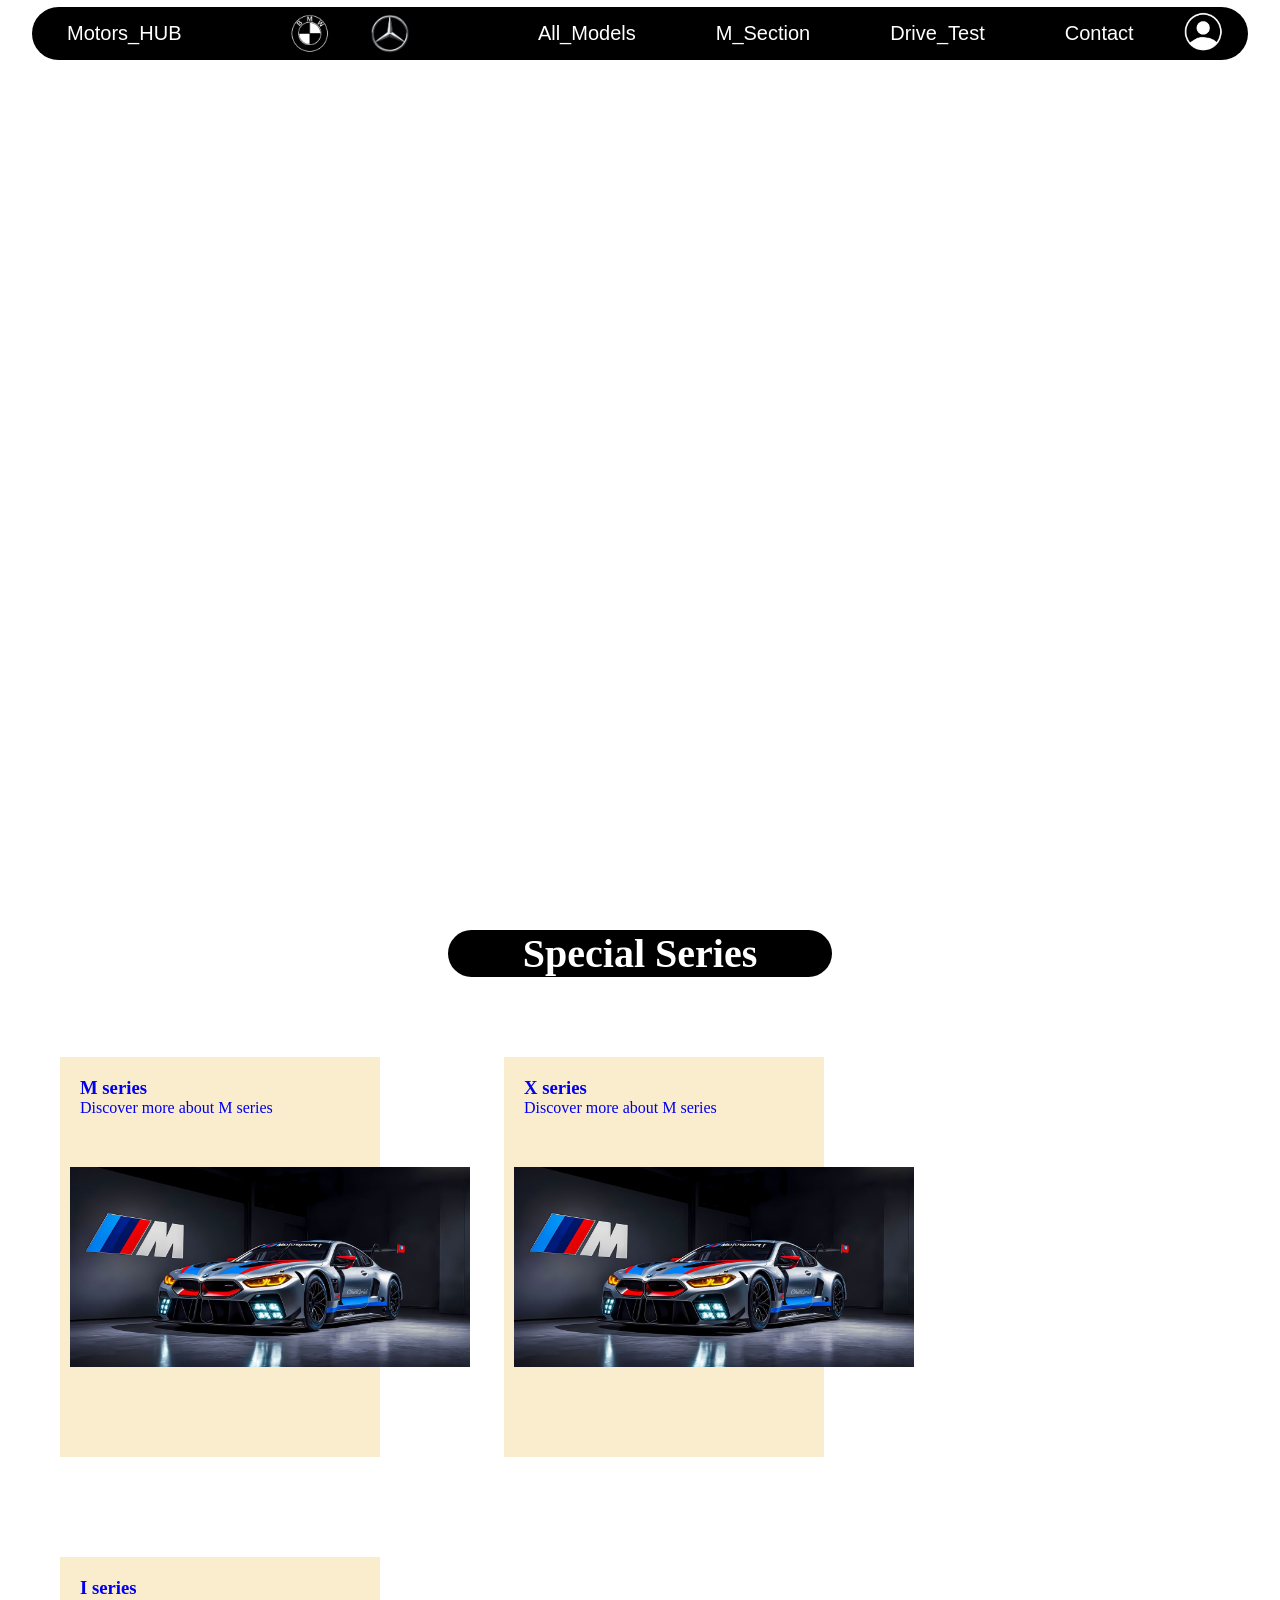
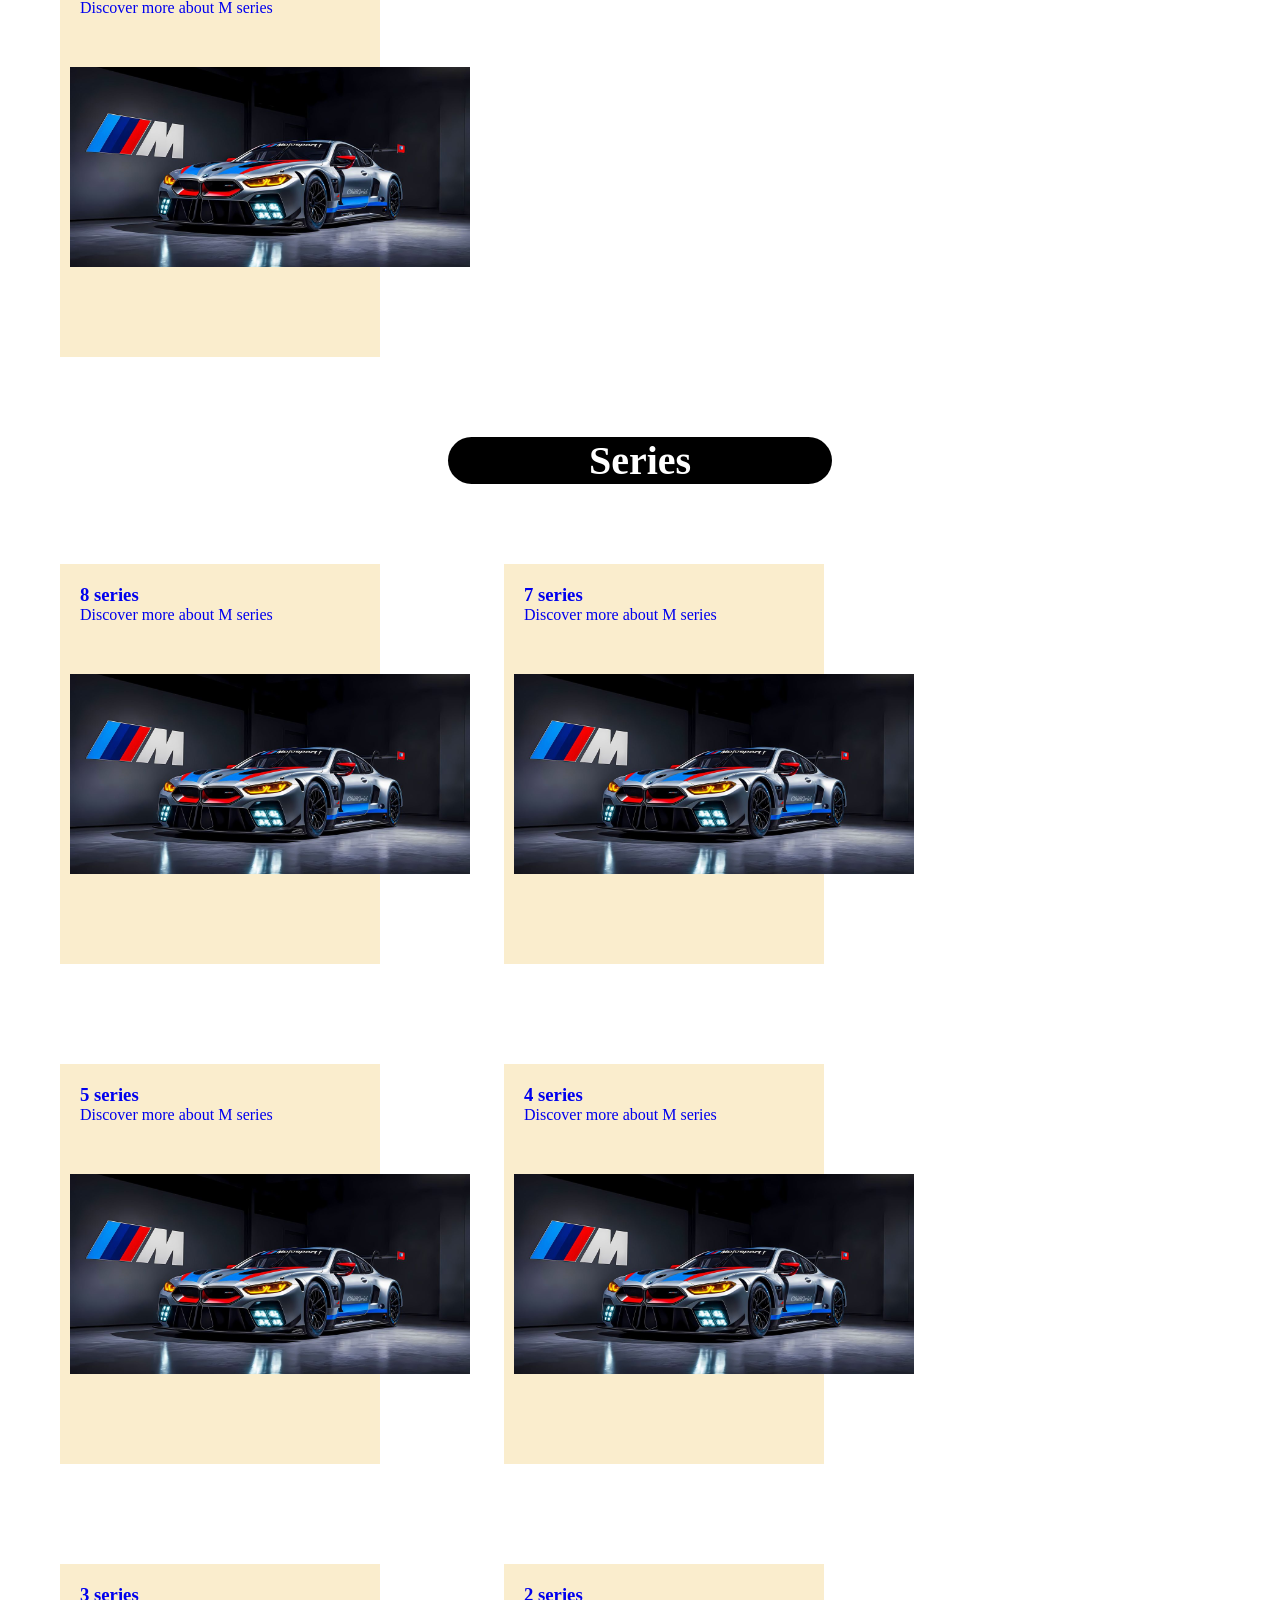
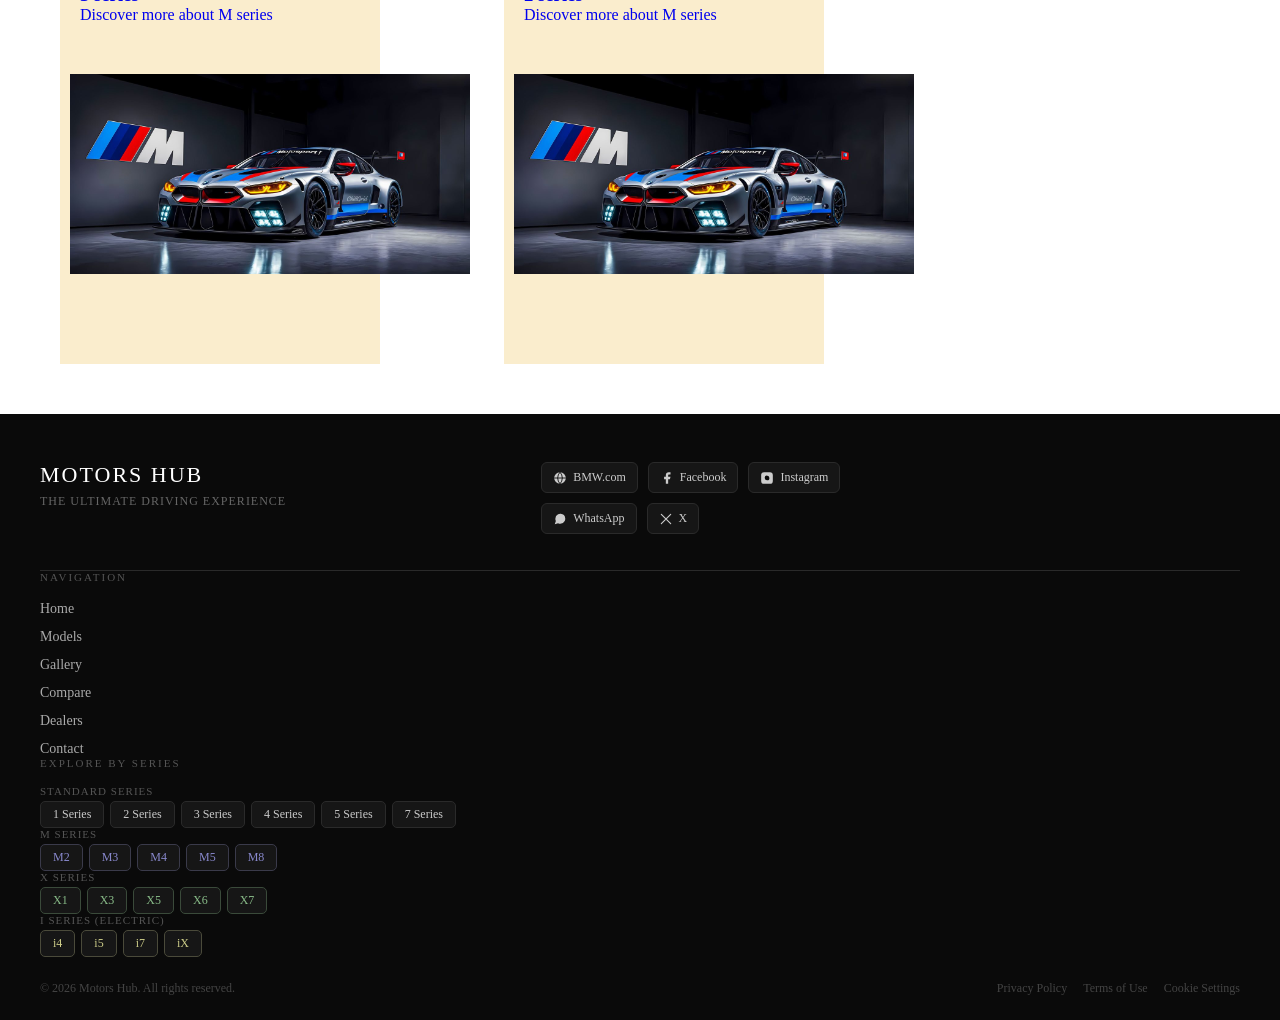
==== index.html @ d5832ed6 "Add files via upload" ====
<html>  
    <head>  
        <meta charset="UTF-8" />
        <link rel="stylesheet" href="style.css">
         <title>Home</title>
    </head>
    <body>  
        <header>
                <video autoplay muted loop class="bg-video">
                    <source src="images/header.mp4" type="video/mp4">
                </video>
            <nav>
                <a href="index_1.html">
                    <button>Motors_HUB</button>
                </a>  
                <div class="logos">                 
                    <a href="index_1.html">
                        <img src="images/logo.jpg" alt="Logo" class="logo">
                    </a>
                    <a href="index_1.html">
                        <img src="images/mlogo.jpg" alt="Logo" class="logo">
                    </a>
                </div>
                <div class="button">
                    <a href="index_1.html">
                         <button>All_Models</button>
                    </a>
                    <a href="index_1.html">
                         <button>M_Section</button>
                    </a>
                    <a href="about.html">
                        <button>Drive_Test</button>
                    </a>
                    <a href="contact.html" title="Contact">
                        <button>Contact</button>
                    </a>
                        <a href="index_1.html"  title="Login">
                        <img src="images/login.jpg" alt="Logo" class="logo">
                    </a>
                </div>
            </nav>
        </header>
        <main>
            <div class="main1">
                    <h2 class="b1">Special Series</h2>
                <style>
                    .b1 {
                    width: 30%;
                    background-color: black;
                    margin: 30px auto 30px;
                    color: white;
                    font-size: 40px;
                    border-radius: 70px;
                    text-align: center;
                    }
                </style>
                <a href="index_1.html">
                <div class="contant">
                    <h3 class="contant1-text">M series </h3>
                    <p class="contant2-text">Discover more about M series </p>
                    <img  src="images/M5.jpg" alt="M series" class="mseries">
                </div>
                </a>
                <a href="index_1.html">
                    <div class="contant">
                        <h3 >X series </h3>
                        <p class="contant2-text">Discover more about M series </p>
                        <img  src="images/M5.jpg" alt="M series" class="mseries">
                    </div>
                </a>
                <a href="index_1.html">
                    <div class="contant">
                        <h3>I series </h3>
                        <p class="contant3-text">Discover more about M series </p>
                        <img src="images/M5.jpg" alt="M series" class="mseries">
                    </div>
                </a>
            </div>
            <div class="main2">
                    <h2 class="b1">Series</h2>
                <style>
                    .b1 {
                    width: 30%;
                    background-color: black;
                    margin: 30px auto 30px;
                    color: white;
                    font-size: 40px;
                    border-radius: 70px;
                    text-align: center;
                    }
                </style>
                <a href="index_1.html">
                    <div class="contant">
                        <h3 class="contant1-text">8 series </h3>
                        <p class="contant2-text">Discover more about M series </p>
                        <img  src="images/M5.jpg" alt="M series" class="mseries">
                    </div>
                </a>
                <a href="index_1.html">
                    <div class="contant">
                        <h3 class="contant1-text">7 series </h3>
                        <p class="contant2-text">Discover more about M series </p>
                        <img  src="images/M5.jpg" alt="M series" class="mseries">
                    </div>
                </a>
                <a href="index_1.html">
                    <div class="contant">
                        <h3 class="contant1-text">5 series </h3>
                        <p class="contant2-text">Discover more about M series </p>
                        <img  src="images/M5.jpg" alt="M series" class="mseries">
                    </div>
                </a>
                <a href="index_1.html">
                    <div class="contant">
                        <h3 class="contant1-text">4 series </h3>
                        <p class="contant2-text">Discover more about M series </p>
                        <img  src="images/M5.jpg" alt="M series" class="mseries">
                    </div>
                </a>
                <a href="index_1.html">
                    <div class="contant">
                        <h3 class="contant1-text">3 series </h3>
                        <p class="contant2-text">Discover more about M series </p>
                        <img  src="images/M5.jpg" alt="M series" class="mseries">
                    </div>
                </a>
                <a href="index_1.html">
                    <div class="contant">
                        <h3 class="contant1-text">2 series </h3>
                        <p class="contant2-text">Discover more about M series </p>
                        <img  src="images/M5.jpg" alt="M series" class="mseries">
                    </div>
                </a>
            </div>
            
        </main>
        <footer>
            <div class="footer-top">
                <div>
                    <p class="brand-name">MOTORS HUB</p>
                    <p class="brand-tagline">The Ultimate Driving Experience</p>
                </div>
                <div class="social-row">
                    <a class="social-btn" href="https://bmw.com" target="_blank">
                        <svg viewBox="0 0 24 24"><circle cx="12" cy="12" r="10"/><path d="M2 12h20M12 2a15.3 15.3 0 0 1 4 10 15.3 15.3 0 0 1-4 10 15.3 15.3 0 0 1-4-10 15.3 15.3 0 0 1 4-10z" fill="none" stroke="#0a0a0a" stroke-width="1.5"/></svg>
                        BMW.com
                    </a>
                    <a class="social-btn" href="https://facebook.com" target="_blank">
                        <svg viewBox="0 0 24 24"><path d="M18 2h-3a5 5 0 0 0-5 5v3H7v4h3v8h4v-8h3l1-4h-4V7a1 1 0 0 1 1-1h3z"/></svg>
                        Facebook
                    </a>
                    <a class="social-btn" href="https://instagram.com" target="_blank">
                        <svg viewBox="0 0 24 24"><rect x="2" y="2" width="20" height="20" rx="5" ry="5"/><path d="M16 11.37A4 4 0 1 1 12.63 8 4 4 0 0 1 16 11.37z" fill="#0a0a0a"/><line x1="17.5" y1="6.5" x2="17.51" y2="6.5"/></svg>
                        Instagram
                    </a>
                    <a class="social-btn" href="https://wa.me/YOUR_NUMBER" target="_blank">
                        <svg viewBox="0 0 24 24"><path d="M21 11.5a8.38 8.38 0 0 1-.9 3.8 8.5 8.5 0 0 1-7.6 4.7 8.38 8.38 0 0 1-3.8-.9L3 21l1.9-5.7a8.38 8.38 0 0 1-.9-3.8 8.5 8.5 0 0 1 4.7-7.6 8.38 8.38 0 0 1 3.8-.9h.5a8.48 8.48 0 0 1 8 8v.5z"/></svg>
                        WhatsApp
                    </a>
                    <a class="social-btn" href="https://x.com" target="_blank">
                        <svg viewBox="0 0 24 24"><path d="M4 4l16 16M20 4 4 20" stroke="currentColor" stroke-width="2" fill="none" stroke-linecap="round"/></svg>
                        X
                    </a>
                </div>
            </div>
 
            <div>
                <p class="col-title">Navigation</p>
                <ul class="nav-links">
                    <li><a href="#">Home</a></li>
                    <li><a href="#">Models</a></li>
                    <li><a href="#">Gallery</a></li>
                    <li><a href="#">Compare</a></li>
                    <li><a href="#">Dealers</a></li>
                    <li><a href="#">Contact</a></li>
                </ul>
            </div>
 
            <div class="series-grid">
                <div>
                    <p class="col-title">Explore by series</p>
                    <p class="series-label">Standard series</p>
                    <div class="badge-row">
                        <a class="badge" href="#">1 Series</a>
                        <a class="badge" href="#">2 Series</a>
                        <a class="badge" href="#">3 Series</a>
                        <a class="badge" href="#">4 Series</a>
                        <a class="badge" href="#">5 Series</a>
                        <a class="badge" href="#">7 Series</a>
                    </div>
                </div>
            </div>
            <div>
                <p class="series-label">M series</p>
                <div class="badge-row">
                    <a class="badge m" href="#">M2</a>
                    <a class="badge m" href="#">M3</a>
                    <a class="badge m" href="#">M4</a>
                    <a class="badge m" href="#">M5</a>
                    <a class="badge m" href="#">M8</a>
                </div>
            </div>
             </div>
        <div>
            <p class="series-label">X series</p>
            <div class="badge-row">
                 <a class="badge x" href="#">X1</a>
                 <a class="badge x" href="#">X3</a>
                 <a class="badge x" href="#">X5</a>
                 <a class="badge x" href="#">X6</a>
                <a class="badge x" href="#">X7</a>
            </div>
        </div>
        <div>
          <p class="series-label">i series (electric)</p>
          <div class="badge-row">
            <a class="badge i" href="#">i4</a>
            <a class="badge i" href="#">i5</a>
            <a class="badge i" href="#">i7</a>
            <a class="badge i" href="#">iX</a>
          </div>
        </div>
      </div>
 
    </div>
 

            <div class="footer-bottom">
                <p class="copyright">© 2026 Motors Hub. All rights reserved.</p>
                <div class="legal-links">
                    <a href="#">Privacy Policy</a>
                    <a href="#">Terms of Use</a>
                    <a href="#">Cookie Settings</a>
                </div>
            </div>
        </footer>


    

    </body>
</html>
---- style.css ----
* {
    margin: 0;
    padding: 0;
    box-sizing: border-box;
}
nav {
    background-color: black;
    display: flex;
    align-items: center;
    justify-content: space-between;
    position: fixed;
    padding: 5px;
    border-radius:70px ;
    width: 95%;
    left : 50%;
    transform: translateX(-50%);
    margin-top: 7px; 
}
nav img {
    height: 40px;
    margin-right: 20px;
}
nav h1 {
    color: black;
    font-size: 25px;
    margin: 5px;
    padding: 2px;
}
nav button {
    background-color: inherit;
    color: white;
    border: none;
    padding: 10px 20px;
    margin: 0 10px;
    cursor: pointer;
    font-size: 20px;
    border-radius: 5px;
}
.button{
        display:flex;
        gap: 20px;

}
.logos {
    display: flex;
    gap: 20px;
    align-items: center;
    margin :0 auto;

}


header {
    /* background-image:url("images/slid2.png"); */

    position: relative;
    width: 100%;
    min-height: 100vh;
    overflow: hidden;
}
.contant {
    display: flex;
    flex-direction: column;
    gap: 20px;
    background-color: #faedcd;
    width: 25%;
    height: 400px;
    margin: 50px 60px;
    padding: 20px;
    display :inline-block;
}

main div img {
    width: 400px;
    height: 200px;
    object-fit: cover;
    margin-top: 50px;
    margin-bottom: 0px;
    margin-left: -10px;
}
header video {
    position: absolute;
    top: 0;
    left: 0;
    width: 100%;
    height: 100%;
    object-fit: cover;
    z-index: -1;
}
a {
    text-decoration: none;
}
/* ===== FOOTER ===== */
    footer {
      background: #0a0a0a;
      color: #fff;
      padding: 48px 40px 24px;
    }
 
    .footer-top {
      display: grid;
      grid-template-columns: 1.4fr 1fr 1fr;
      gap: 40px;
      padding-bottom: 36px;
      border-bottom: 0.5px solid #2a2a2a;
    }
 
    /* --- Brand Column --- */
    .brand-name {
      font-size: 22px;
      font-weight: 500;
      letter-spacing: 2px;
      color: #fff;
      margin-bottom: 6px;
    }
 
    .brand-tagline {
      font-size: 12px;
      color: #666;
      letter-spacing: 1px;
      text-transform: uppercase;
      margin-bottom: 20px;
    }
 
    .social-row {
      display: flex;
      gap: 10px;
      flex-wrap: wrap;
    }
 
    .social-btn {
      display: flex;
      align-items: center;
      gap: 6px;
      background: #161616;
      border: 0.5px solid #2a2a2a;
      border-radius: 6px;
      padding: 7px 11px;
      color: #ccc;
      font-size: 12px;
      text-decoration: none;
      transition: border-color 0.2s, color 0.2s;
    }
 
    .social-btn:hover {
      border-color: #555;
      color: #fff;
    }
 
    .social-btn svg {
      width: 14px;
      height: 14px;
      fill: currentColor;
    }
 
    /* --- Nav Column --- */
    .col-title {
      font-size: 11px;
      font-weight: 500;
      letter-spacing: 2px;
      text-transform: uppercase;
      color: #555;
      margin-bottom: 16px;
    }
 
    .nav-links {
      list-style: none;
      display: flex;
      flex-direction: column;
      gap: 10px;
    }
 
    .nav-links a {
      color: #aaa;
      text-decoration: none;
      font-size: 14px;
      transition: color 0.2s;
    }
 
    .nav-links a:hover {
      color: #fff;
    }
 
    /* --- Series Column --- */
    .series-grid {
      display: flex;
      flex-direction: column;
      gap: 10px;
    }
 
    .series-label {
      font-size: 11px;
      color: #555;
      letter-spacing: 1px;
      text-transform: uppercase;
      margin-bottom: 4px;
    }
 
    .badge-row {
      display: flex;
      gap: 6px;
      flex-wrap: wrap;
    }
 
    .badge {
      background: #161616;
      border: 0.5px solid #2a2a2a;
      border-radius: 5px;
      padding: 5px 12px;
      font-size: 12px;
      font-weight: 500;
      color: #ccc;
      text-decoration: none;
      transition: background 0.2s, border-color 0.2s, color 0.2s;
    }
 
    .badge:hover {
      background: #1d1d1d;
      border-color: #444;
      color: #fff;
    }
 
    /* M Series */
    .badge.m { border-color: #3a3a4a; color: #8888cc; }
    .badge.m:hover { background: #1a1a2e; border-color: #5555aa; color: #aaaaee; }
 
    /* X Series */
    .badge.x { border-color: #3a4a3a; color: #88bb88; }
    .badge.x:hover { background: #1a2e1a; border-color: #55aa55; color: #aaeaaa; }
 
    /* i Series */
    .badge.i { border-color: #4a4a3a; color: #cccc88; }
    .badge.i:hover { background: #2e2e1a; border-color: #aaaa55; color: #eeeaaa; }
 
    /* --- Footer Bottom --- */
    .footer-bottom {
      display: flex;
      align-items: center;
      justify-content: space-between;
      padding-top: 24px;
      flex-wrap: wrap;
      gap: 12px;
    }
 
    .copyright {
      font-size: 12px;
      color: #444;
    }
 
    .legal-links {
      display: flex;
      gap: 16px;
    }
 
    .legal-links a {
      font-size: 12px;
      color: #444;
      text-decoration: none;
    }
 
    .legal-links a:hover {
      color: #888;
    }
 
    /* ===== RESPONSIVE ===== */
    @media (max-width: 768px) {
      footer {
        padding: 36px 20px 20px;
      }
 
      .footer-top {
        grid-template-columns: 1fr;
        gap: 32px;
      }
    }
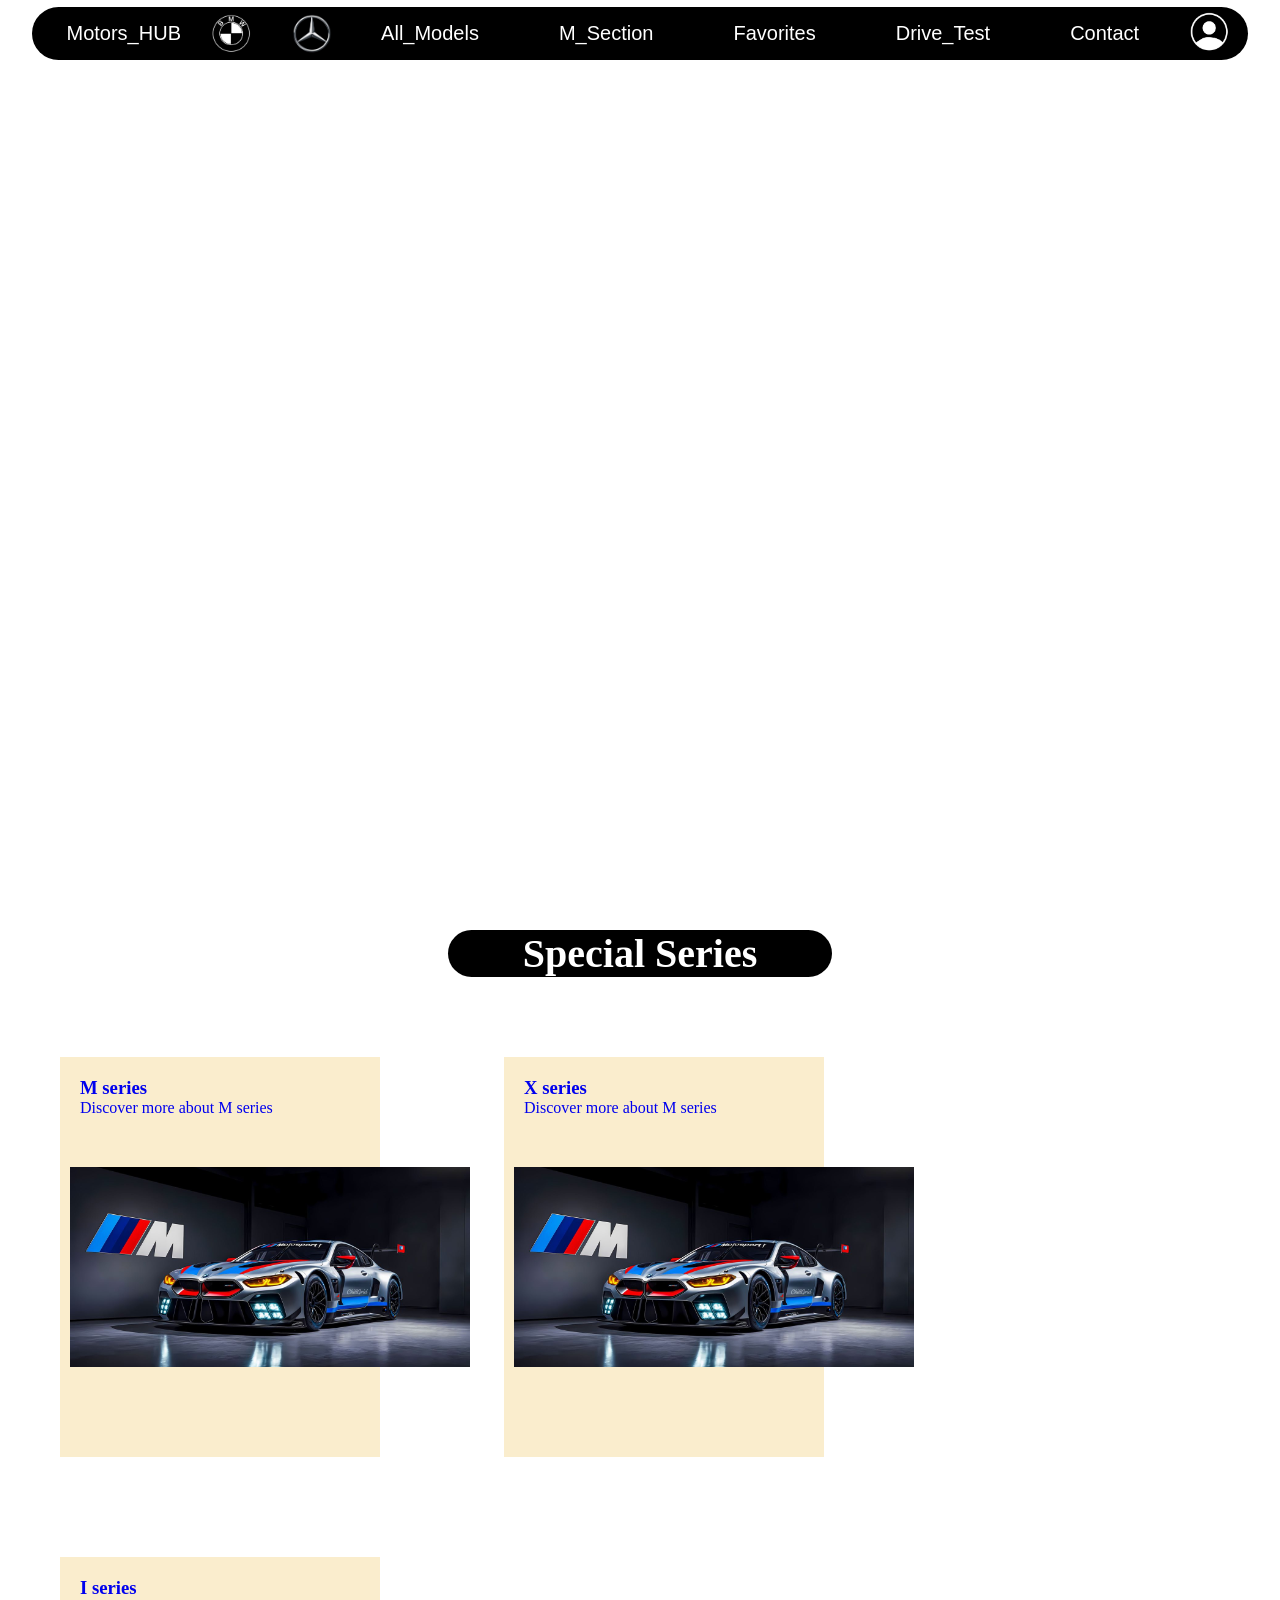
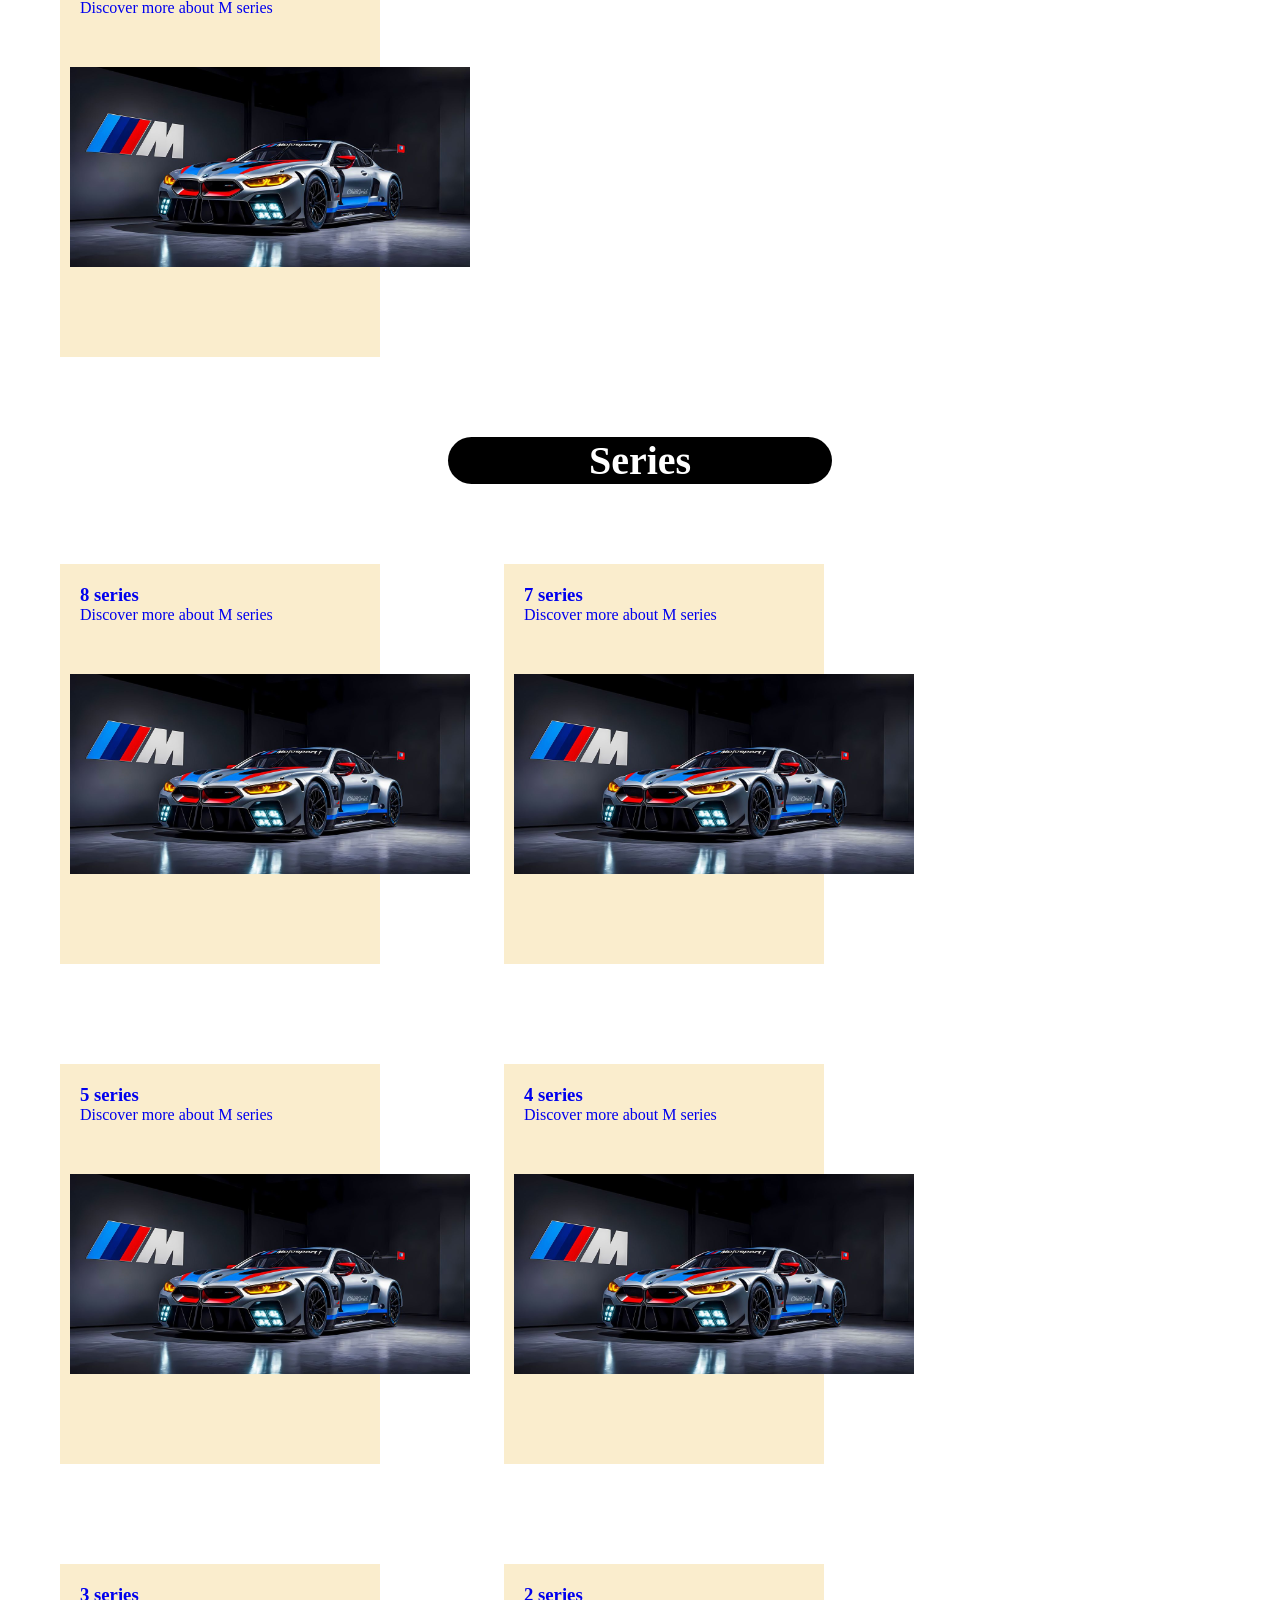
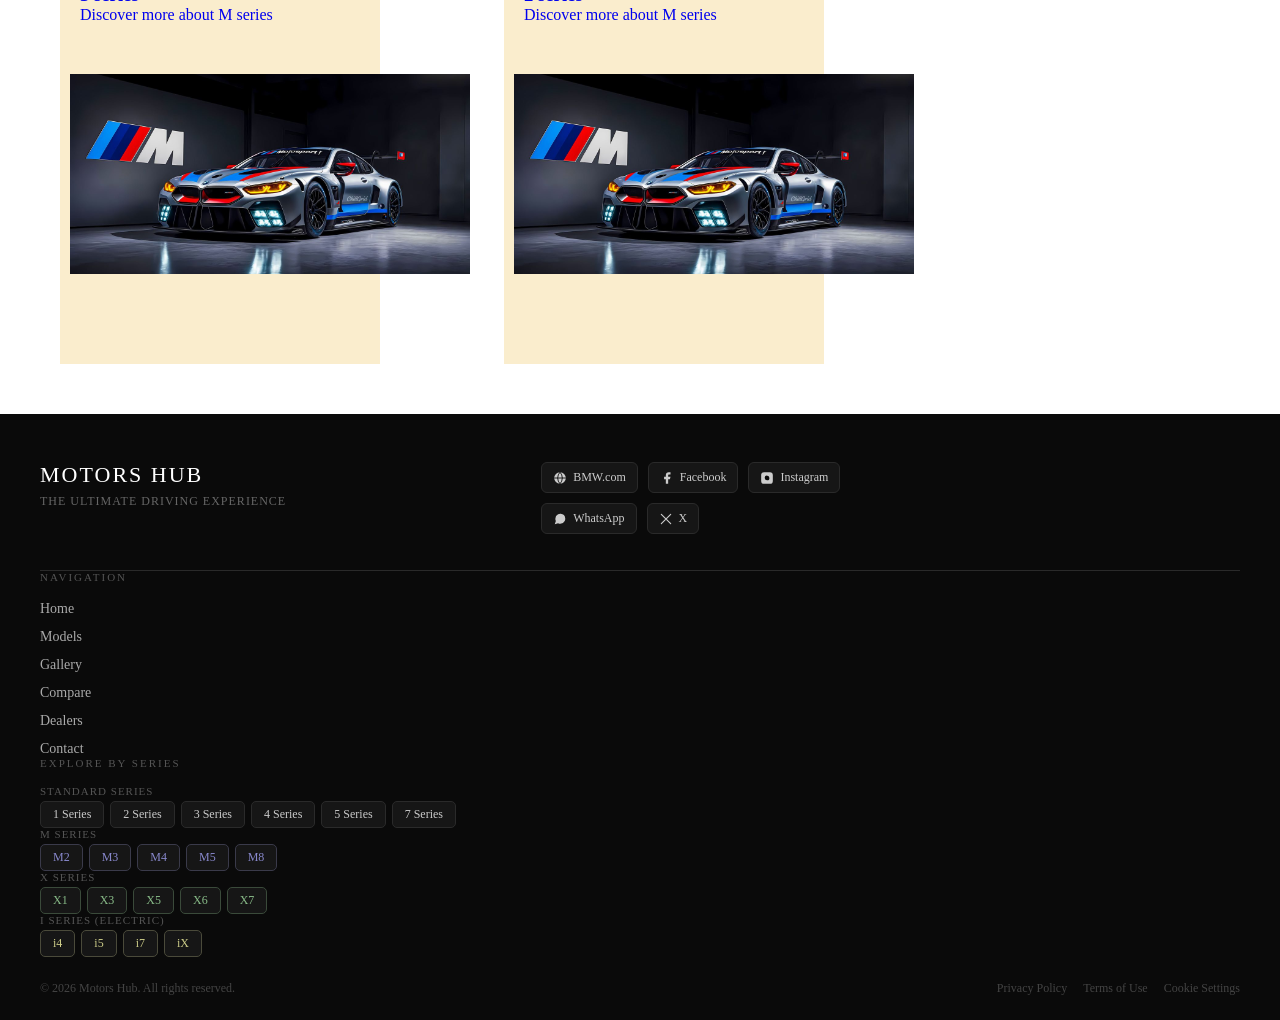
==== commit e740e0b3: "Update index.html" ====
--- a/index.html
+++ b/index.html
@@ -22,13 +22,16 @@
                     </a>
                 </div>
                 <div class="button">
-                    <a href="index_1.html">
+                    <a href="All models.html">
                          <button>All_Models</button>
                     </a>
-                    <a href="index_1.html">
+                    <a href="compare.html">
                          <button>M_Section</button>
                     </a>
-                    <a href="about.html">
+                    <a href="favorites.html">
+                         <button>Favorites</button>
+                    </a>
+                    <a href="drive test.html">
                         <button>Drive_Test</button>
                     </a>
                     <a href="contact.html" title="Contact">
@@ -239,4 +242,4 @@
     
 
     </body>
-</html>+</html>
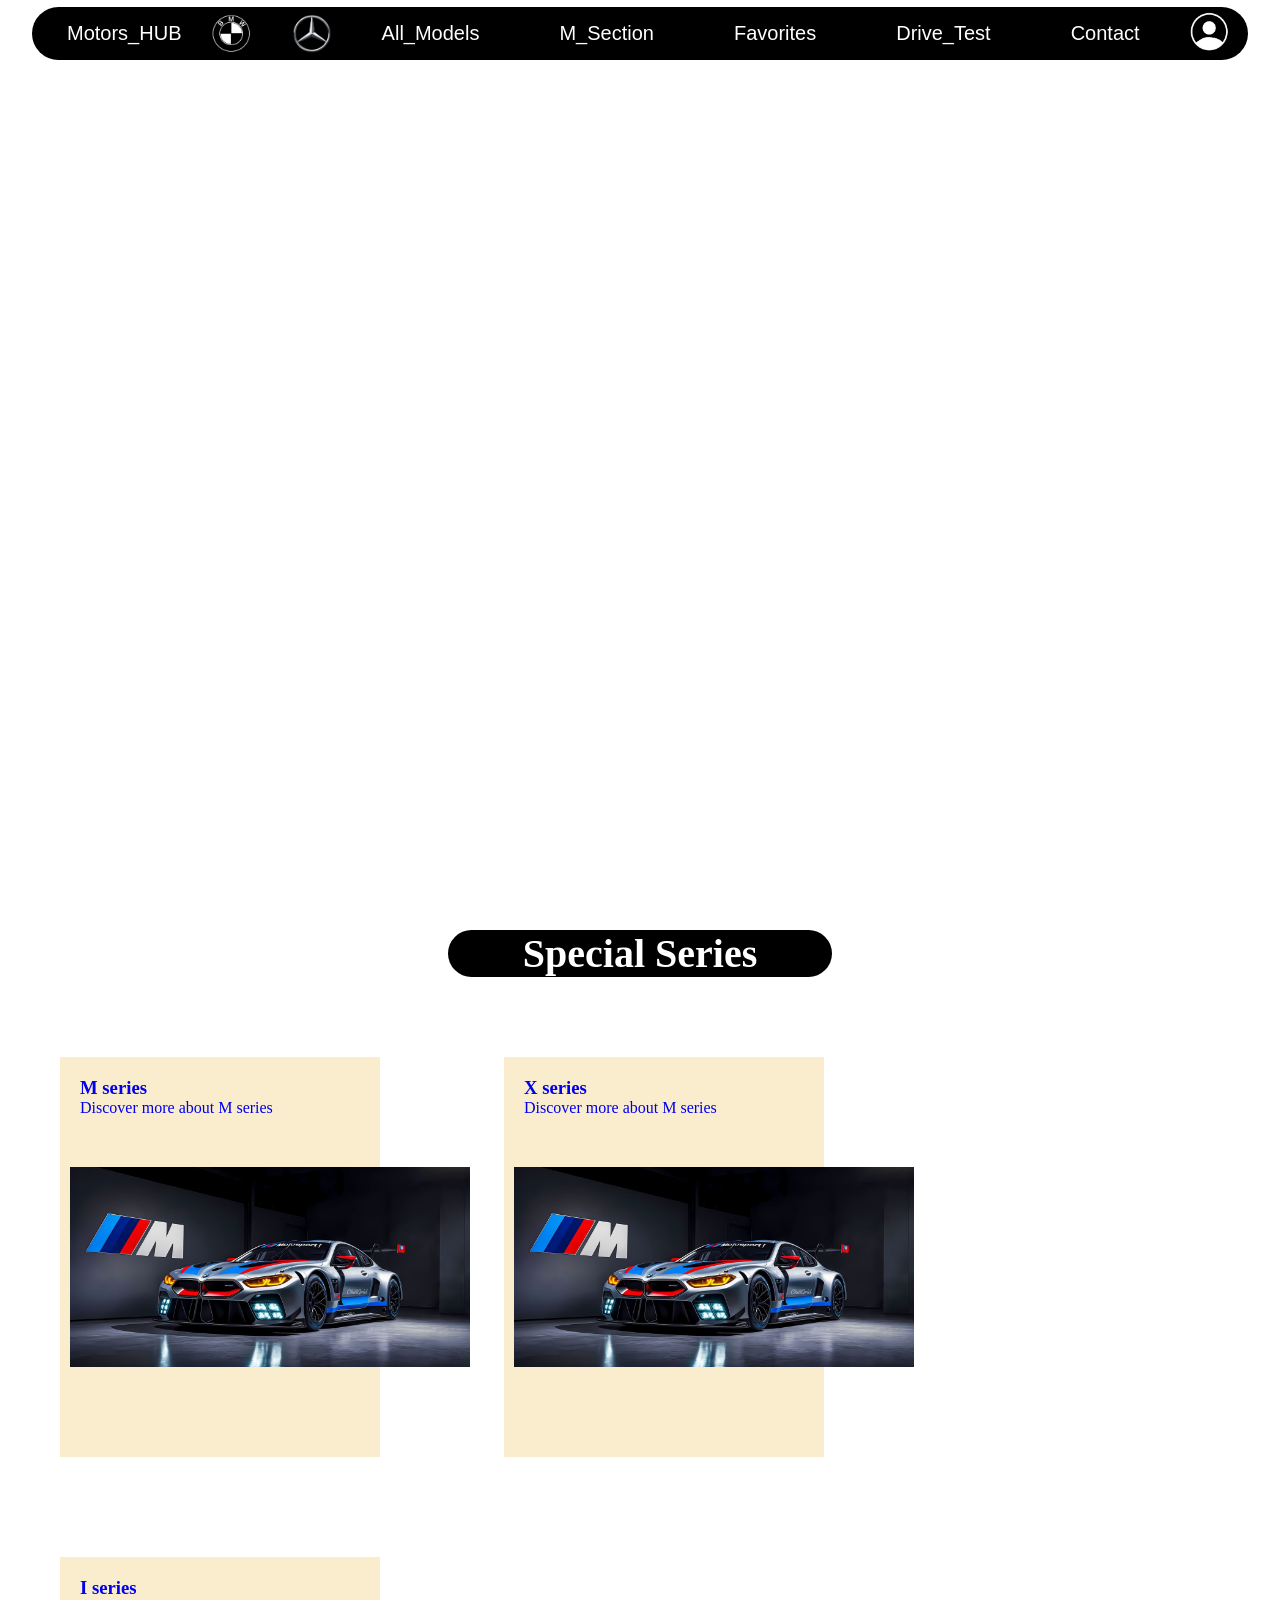
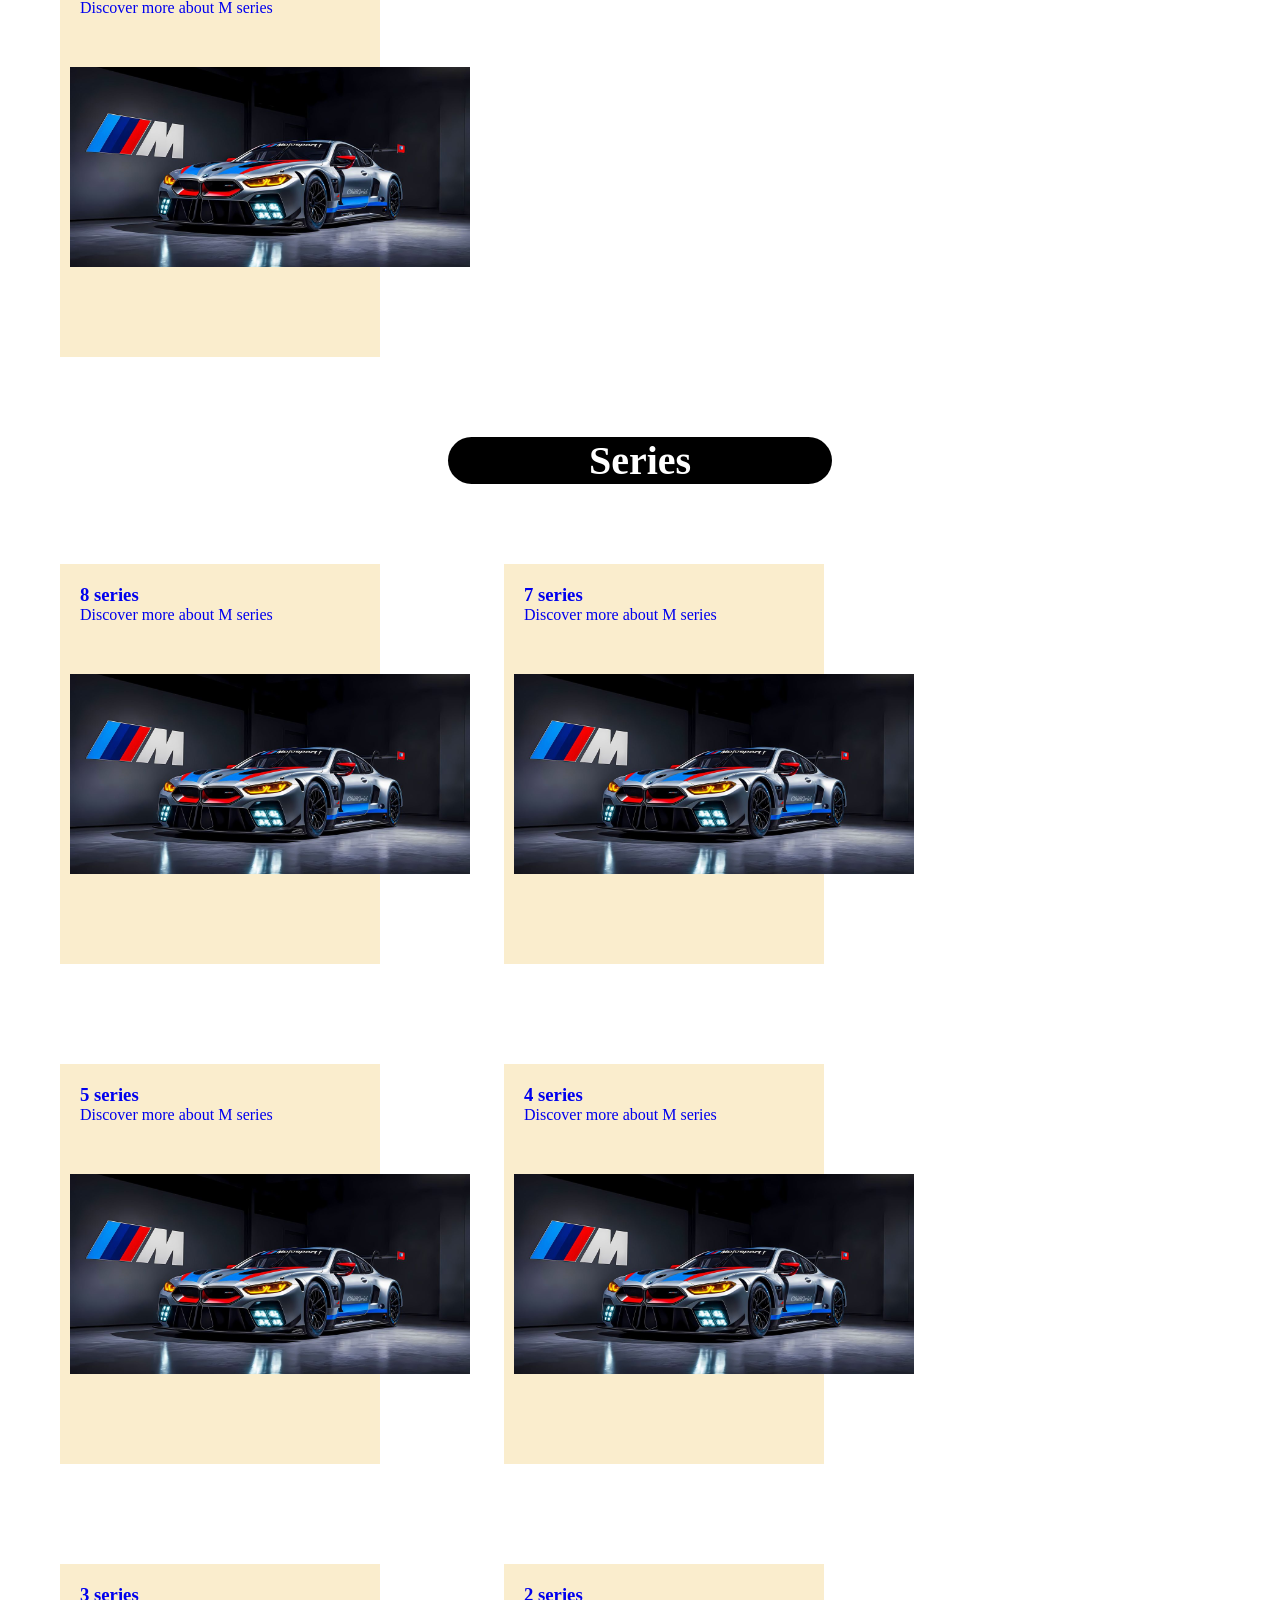
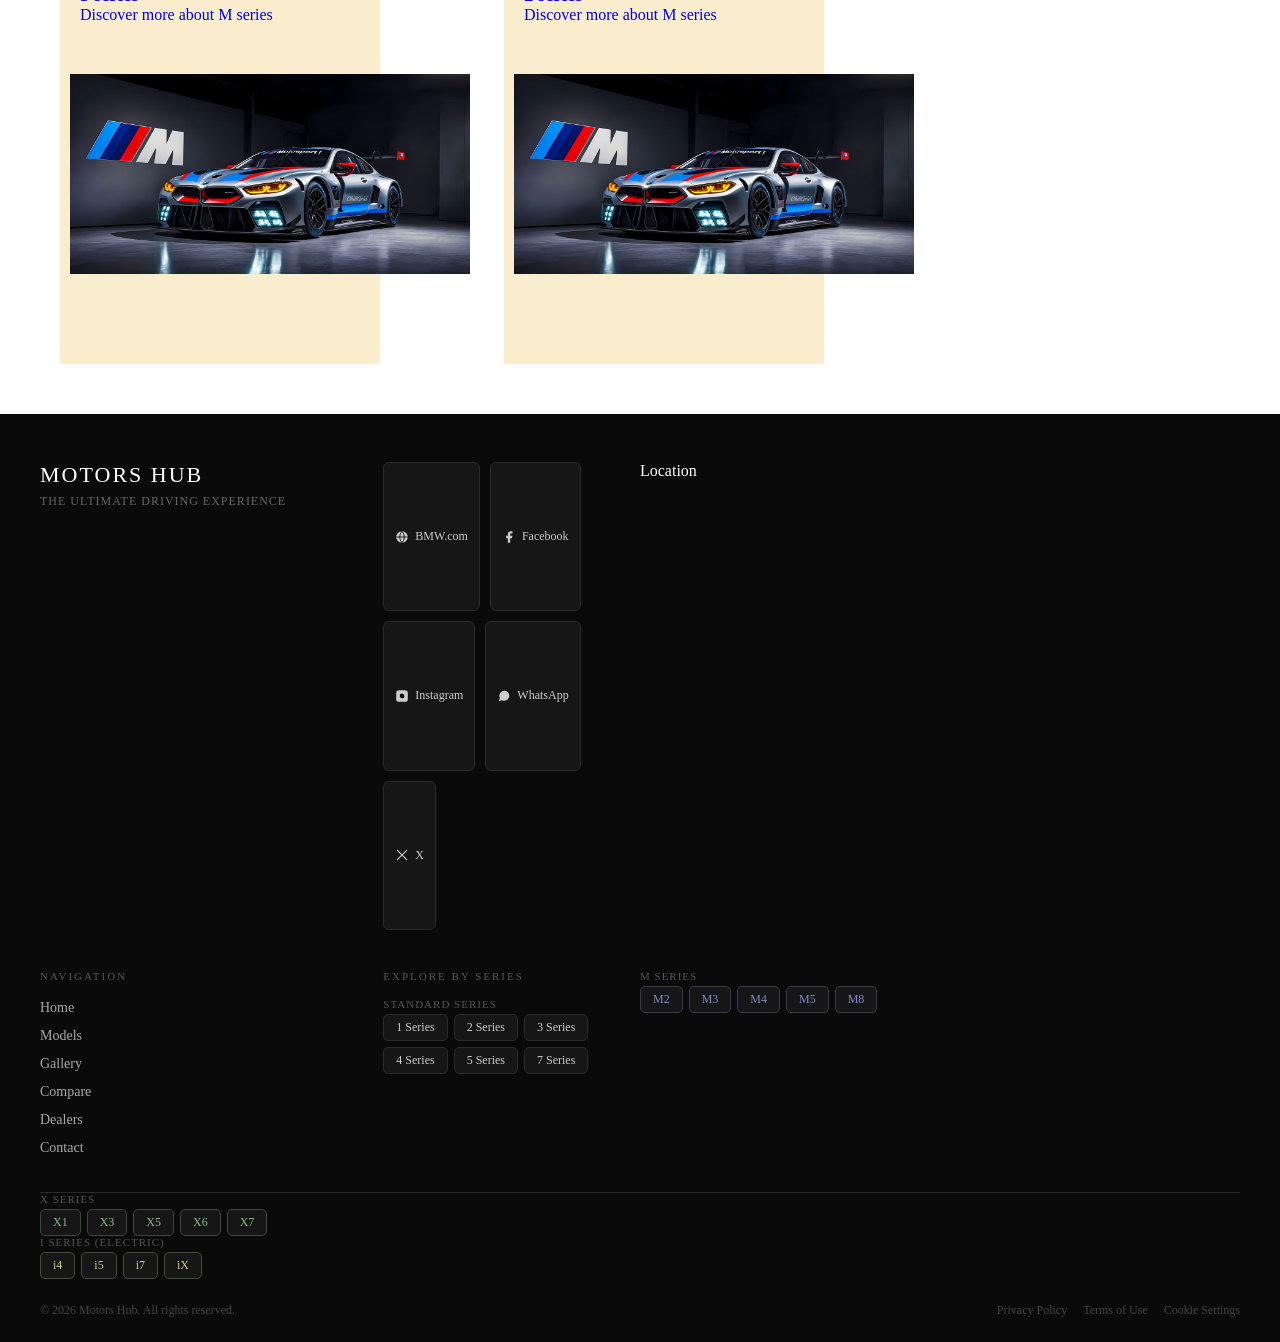
==== commit e89c2f13: "Edit" ====
--- a/index.html
+++ b/index.html
@@ -165,6 +165,16 @@
                         X
                     </a>
                 </div>
+                <div class="location"
+                <h3>Location</h3>
+                <iframe src="https://www.google.com/maps/embed?pb=!1m18!1m12!1m3!1d3459.8471004833877!2d31.322294424172764!3d29.868683075012708!2m3!1f0!2f0!3f0!3m2!1i1024!2i768!4f13.1!3m3!1m2!1s0x145836f34a58de69%3A0x49853855f032462a!2z2KzYp9mF2LnYqSDYrdmE2YjYp9mG!5e0!3m2!1sar!2seg!4v1777856685751!5m2!1sar!2seg"
+                 width="600" 
+                 height="450"
+                  style="border:0;" 
+                  allowfullscreen="" 
+                  loading="lazy" 
+                  referrerpolicy="no-referrer-when-downgrade">
+                </iframe>
             </div>
  
             <div>
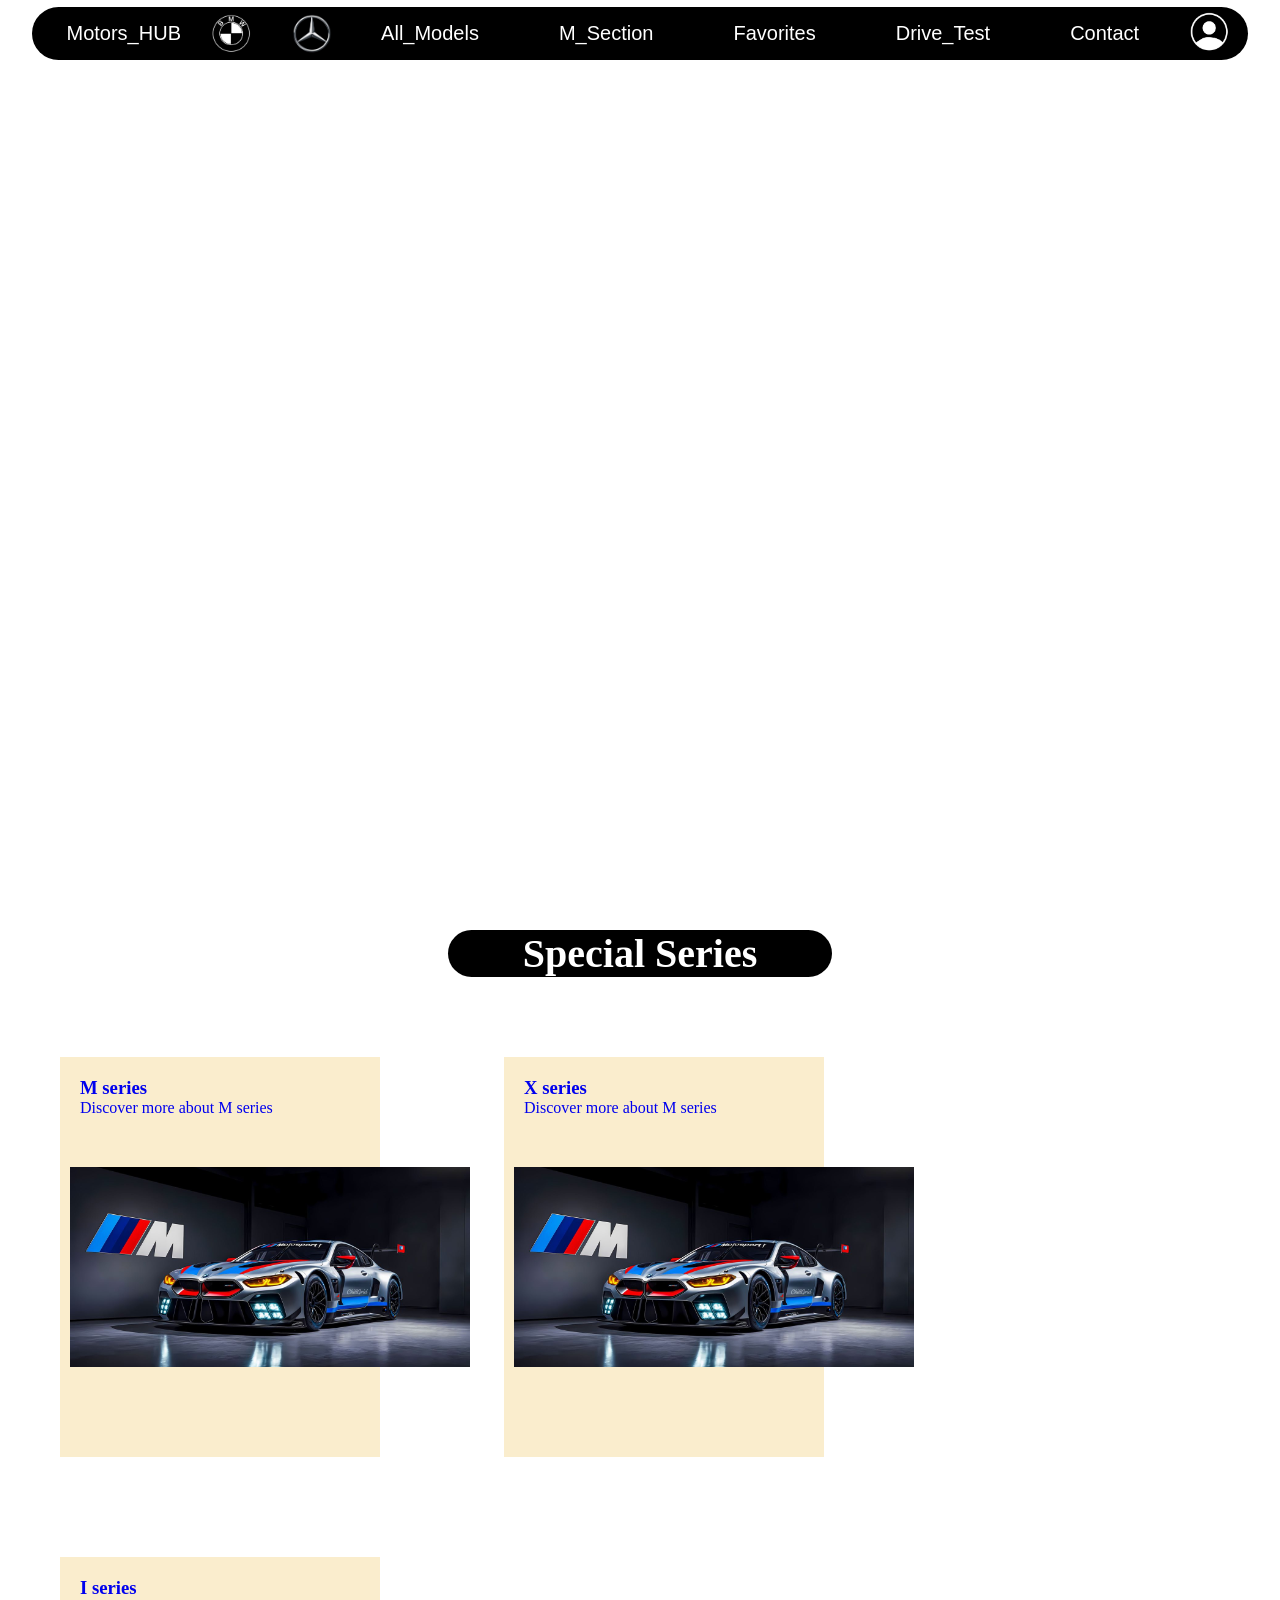
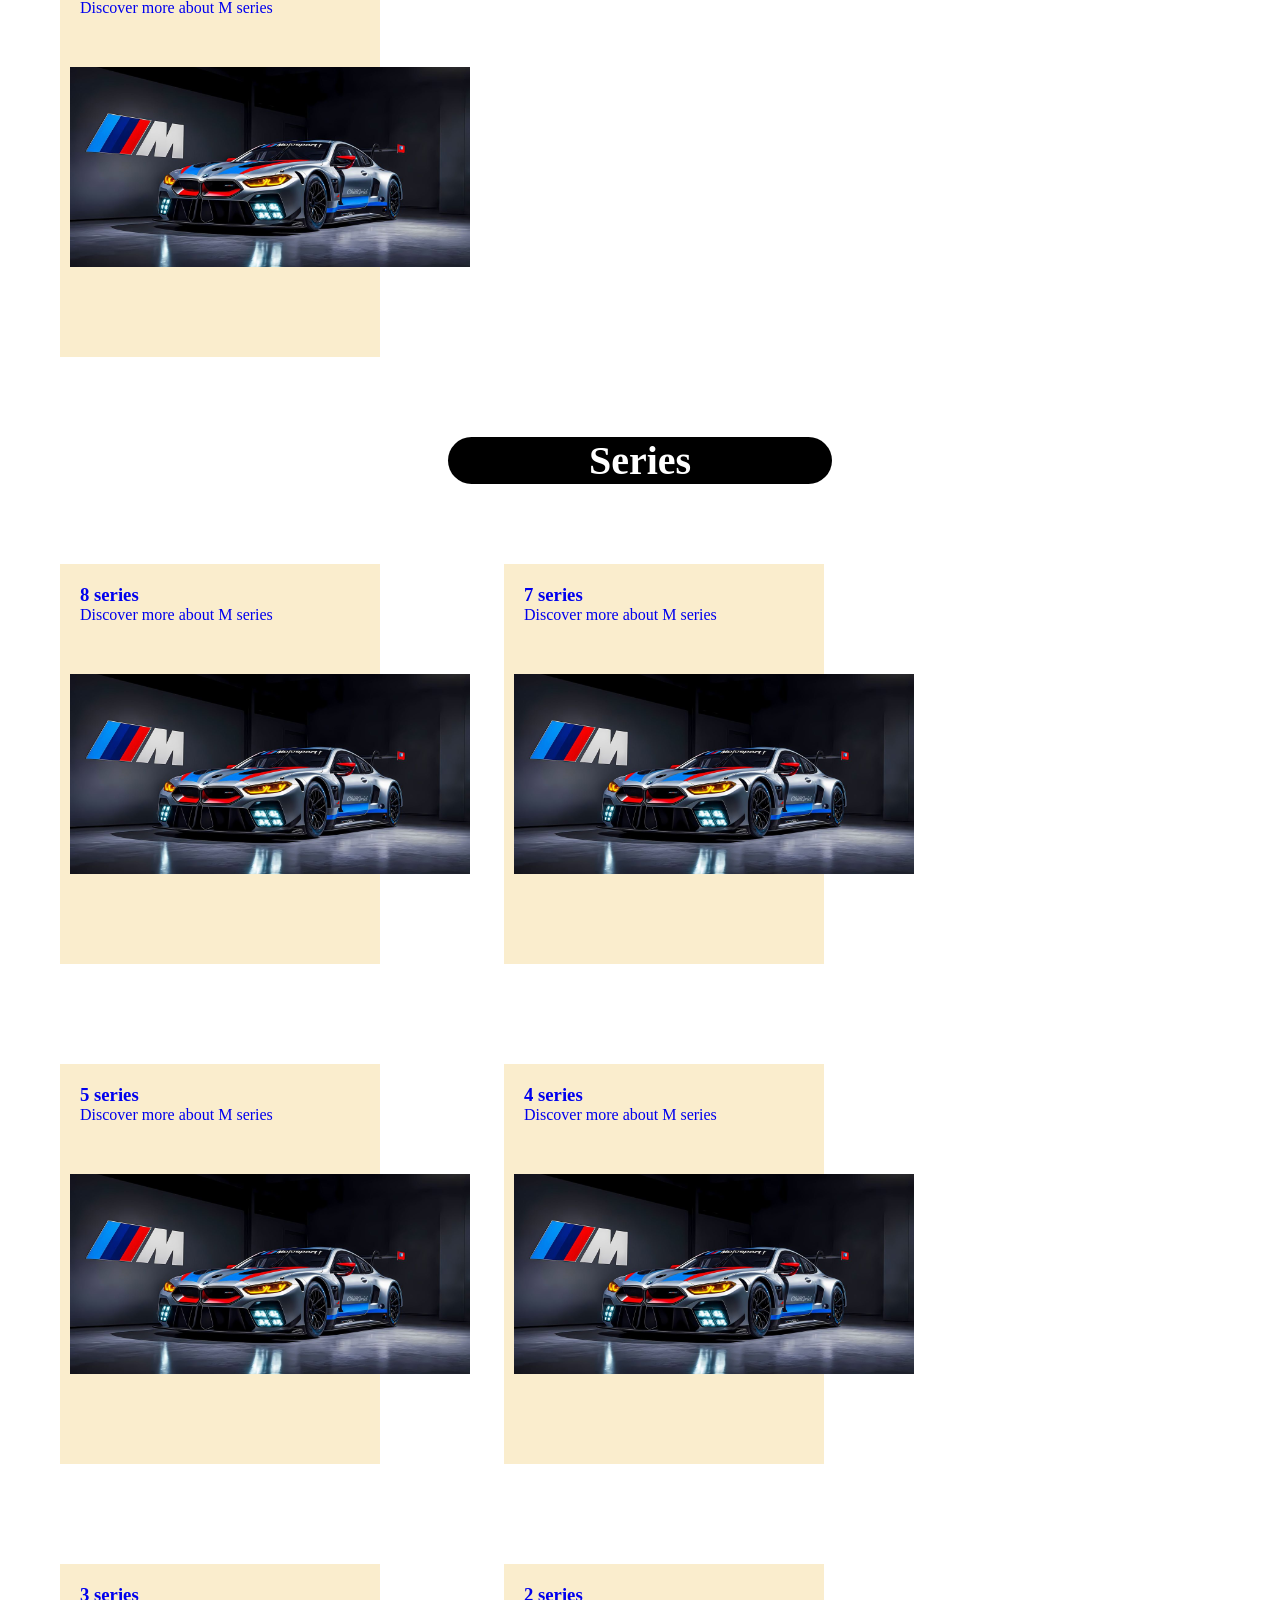
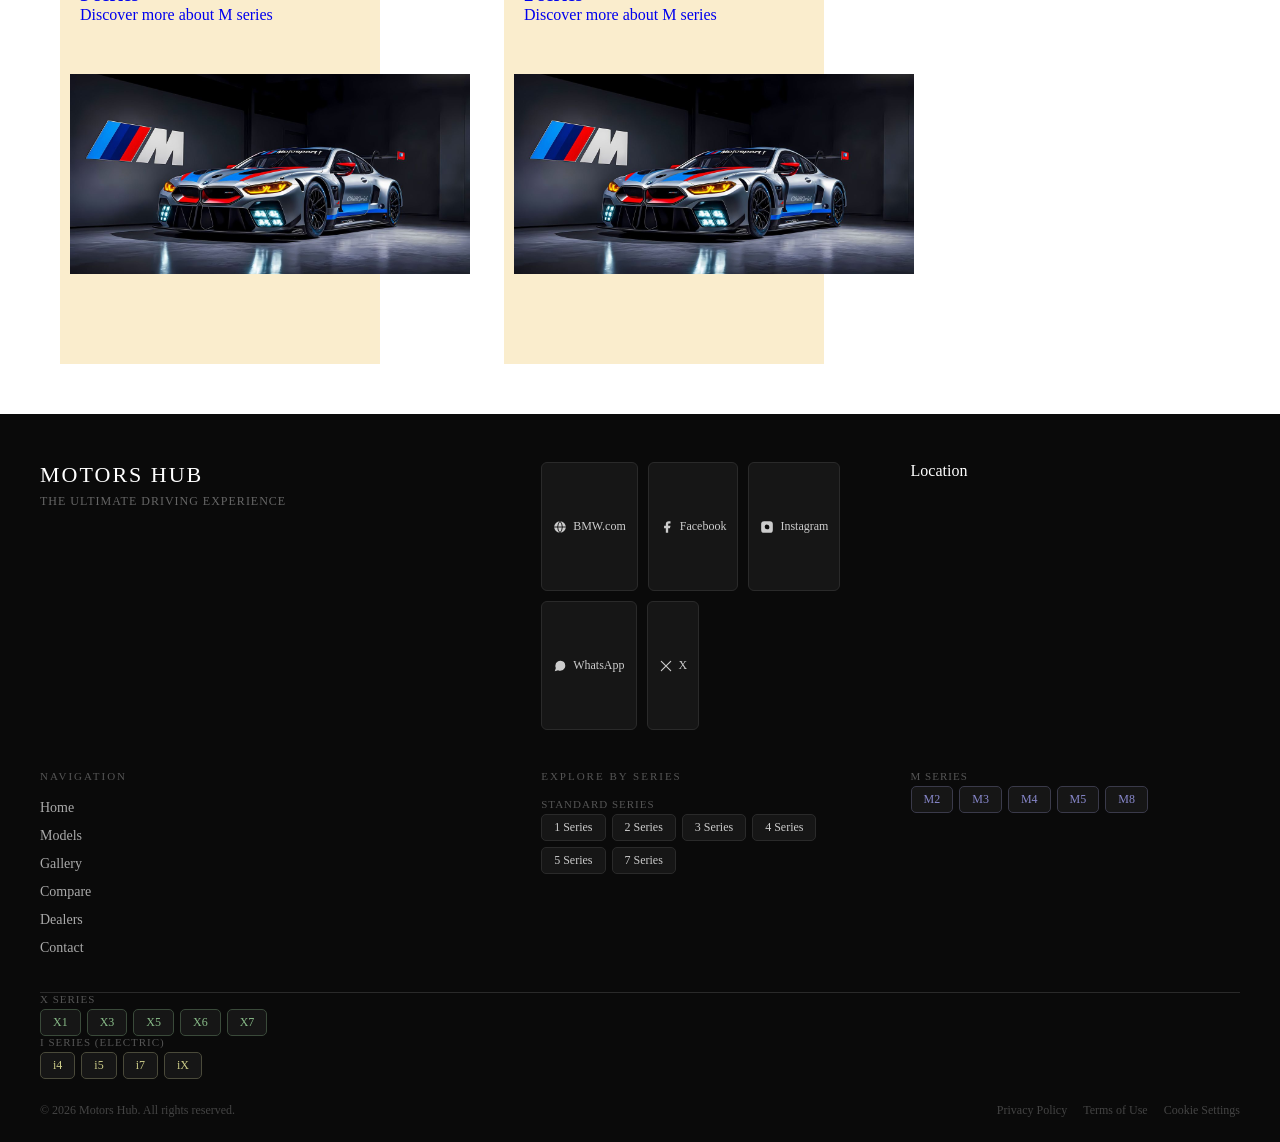
==== commit 2cc9a129: "location edit" ====
--- a/index.html
+++ b/index.html
@@ -166,10 +166,10 @@
                     </a>
                 </div>
                 <div class="location"
-                <h3>Location</h3>
+                <h2 class="header-location">Location</h2>
                 <iframe src="https://www.google.com/maps/embed?pb=!1m18!1m12!1m3!1d3459.8471004833877!2d31.322294424172764!3d29.868683075012708!2m3!1f0!2f0!3f0!3m2!1i1024!2i768!4f13.1!3m3!1m2!1s0x145836f34a58de69%3A0x49853855f032462a!2z2KzYp9mF2LnYqSDYrdmE2YjYp9mG!5e0!3m2!1sar!2seg!4v1777856685751!5m2!1sar!2seg"
-                 width="600" 
-                 height="450"
+                 width="300" 
+                 height="250"
                   style="border:0;" 
                   allowfullscreen="" 
                   loading="lazy" 
--- a/style.css
+++ b/style.css
@@ -152,6 +152,10 @@
       height: 14px;
       fill: currentColor;
     }
+
+    header-location{
+      text-align: start;
+    }
  
     /* --- Nav Column --- */
     .col-title {
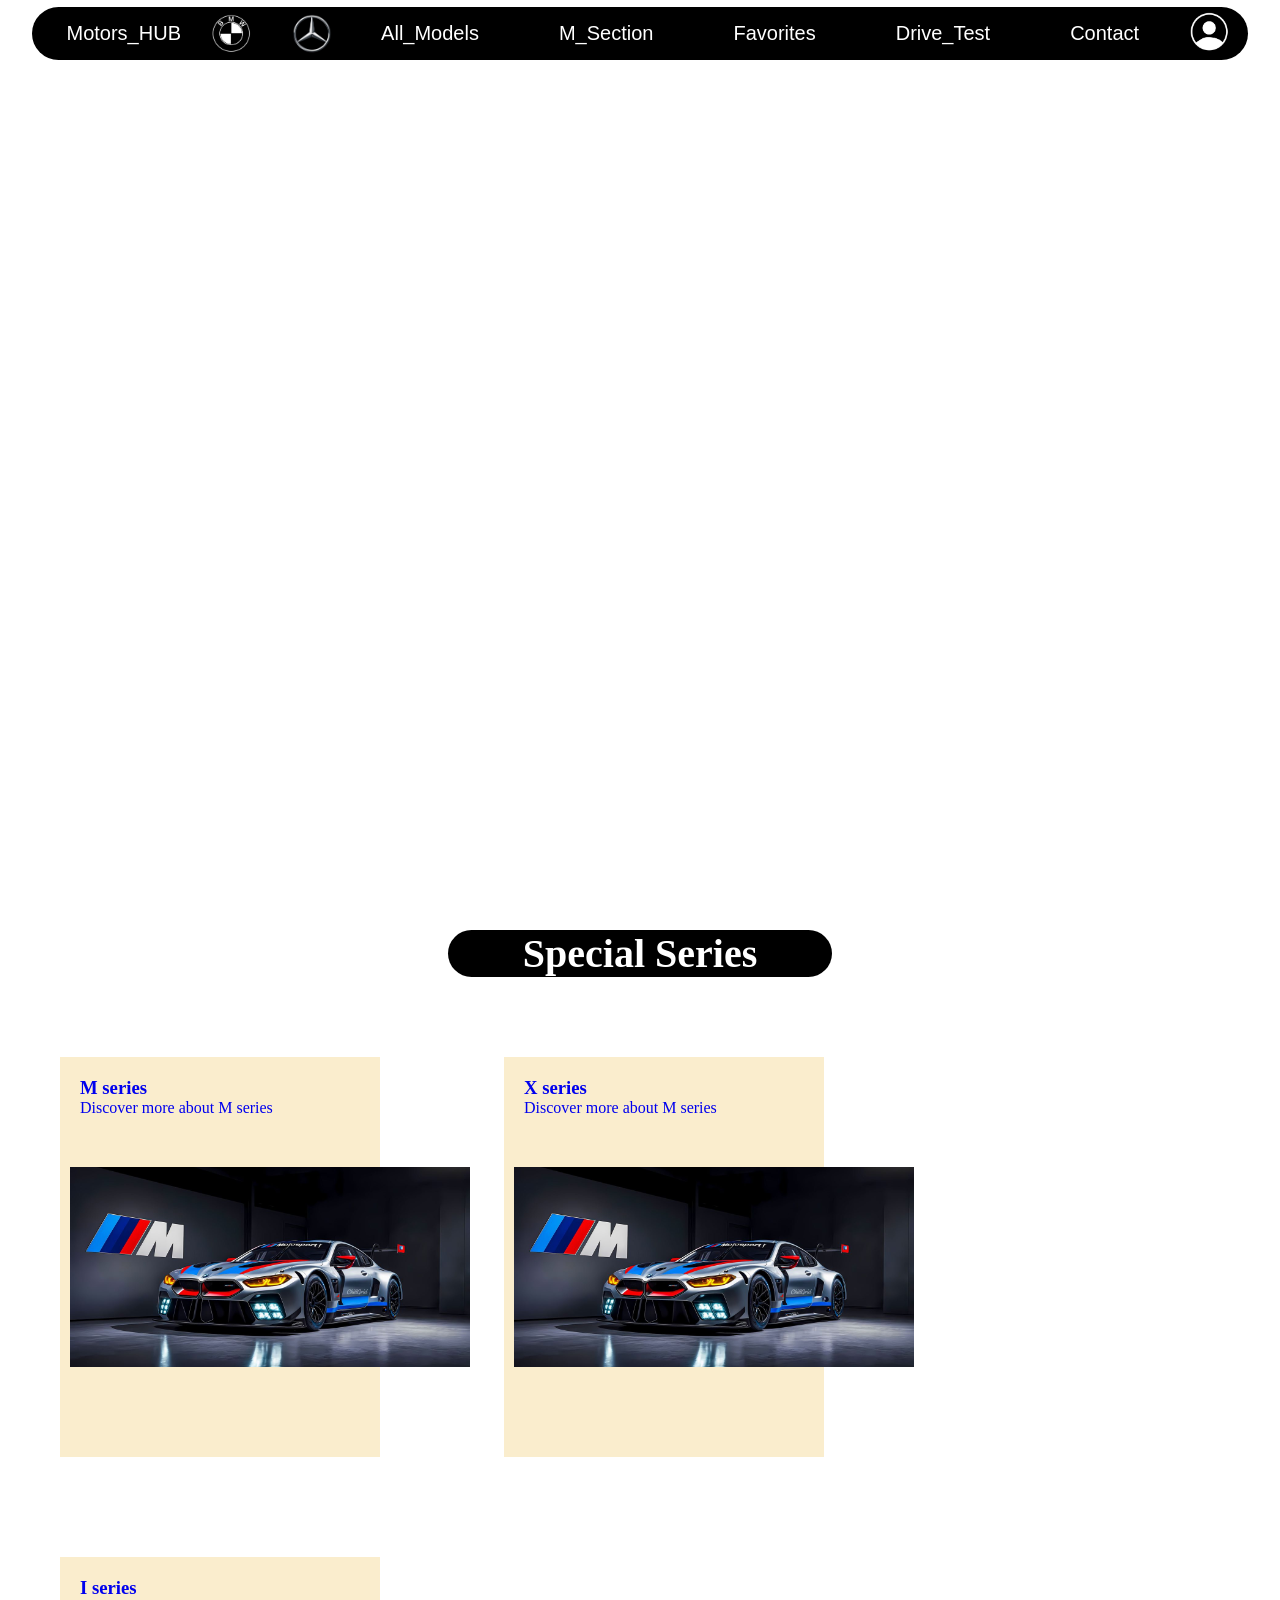
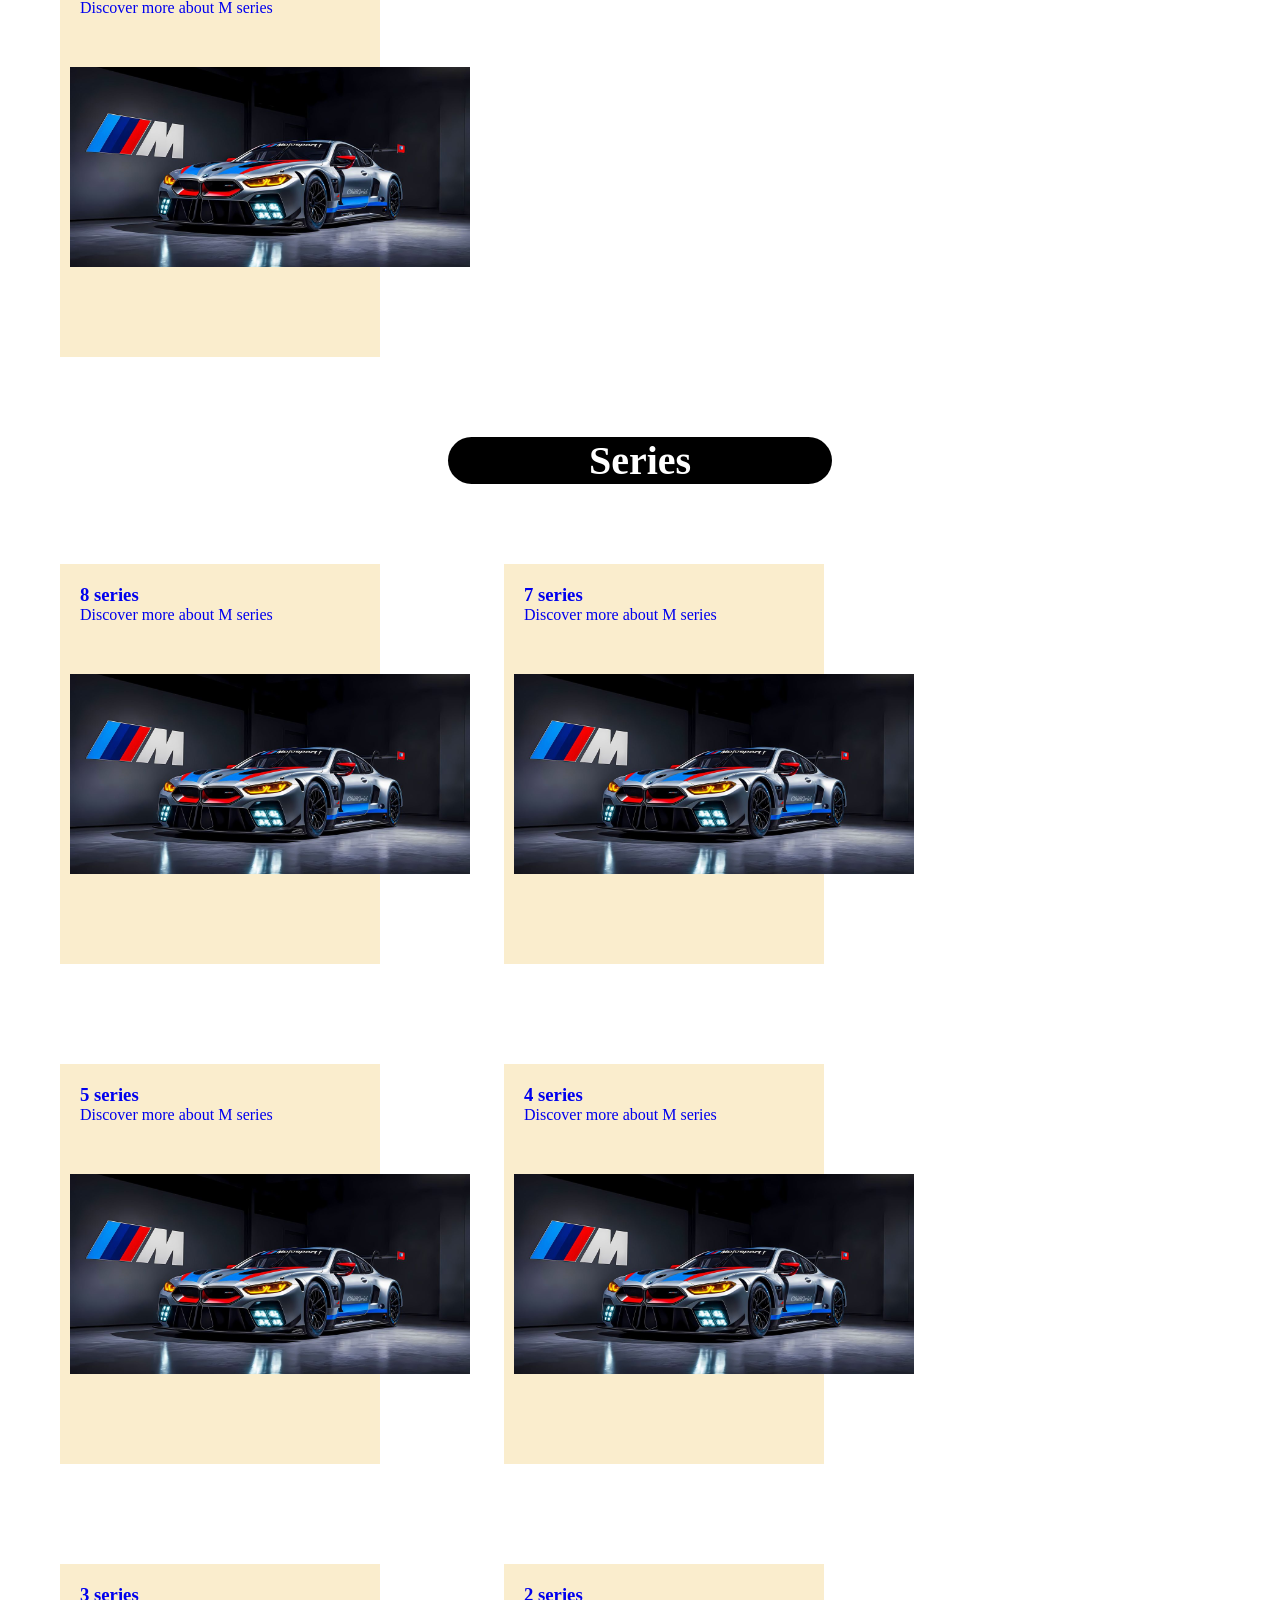
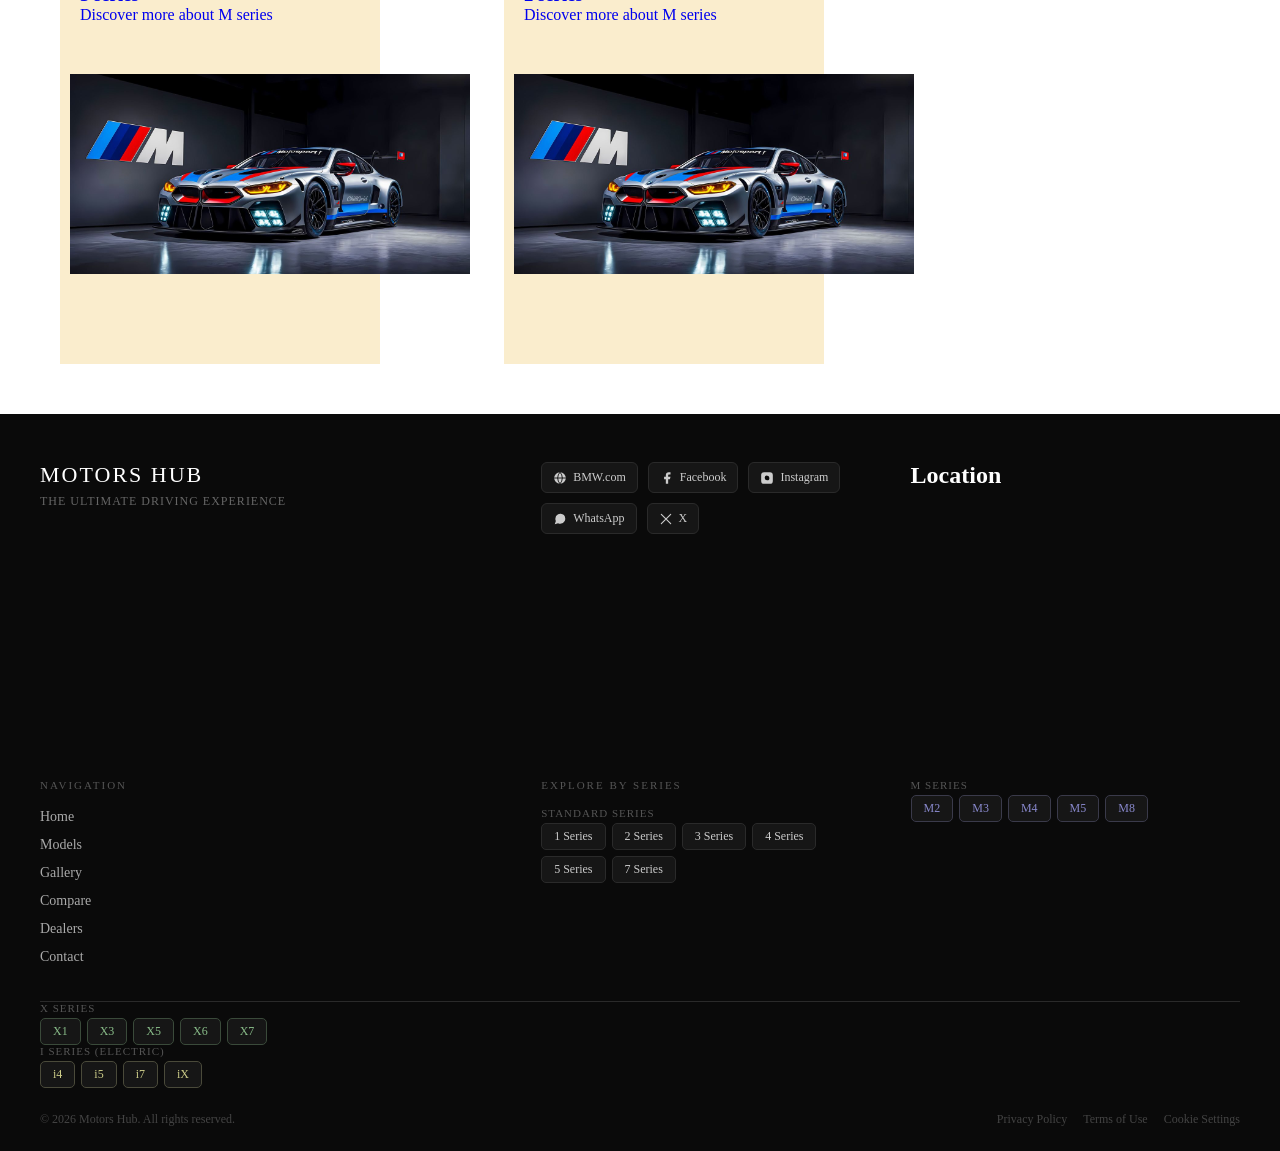
==== commit 2d525f28: "edit" ====
--- a/index.html
+++ b/index.html
@@ -165,7 +165,7 @@
                         X
                     </a>
                 </div>
-                <div class="location"
+                <div class="location">
                 <h2 class="header-location">Location</h2>
                 <iframe src="https://www.google.com/maps/embed?pb=!1m18!1m12!1m3!1d3459.8471004833877!2d31.322294424172764!3d29.868683075012708!2m3!1f0!2f0!3f0!3m2!1i1024!2i768!4f13.1!3m3!1m2!1s0x145836f34a58de69%3A0x49853855f032462a!2z2KzYp9mF2LnYqSDYrdmE2YjYp9mG!5e0!3m2!1sar!2seg!4v1777856685751!5m2!1sar!2seg"
                  width="300" 
--- a/style.css
+++ b/style.css
@@ -102,6 +102,7 @@
       grid-template-columns: 1.4fr 1fr 1fr;
       gap: 40px;
       padding-bottom: 36px;
+      align-items: flex-start;
       border-bottom: 0.5px solid #2a2a2a;
     }
  
@@ -153,7 +154,7 @@
       fill: currentColor;
     }
 
-    header-location{
+    .header-location{
       text-align: start;
     }
  
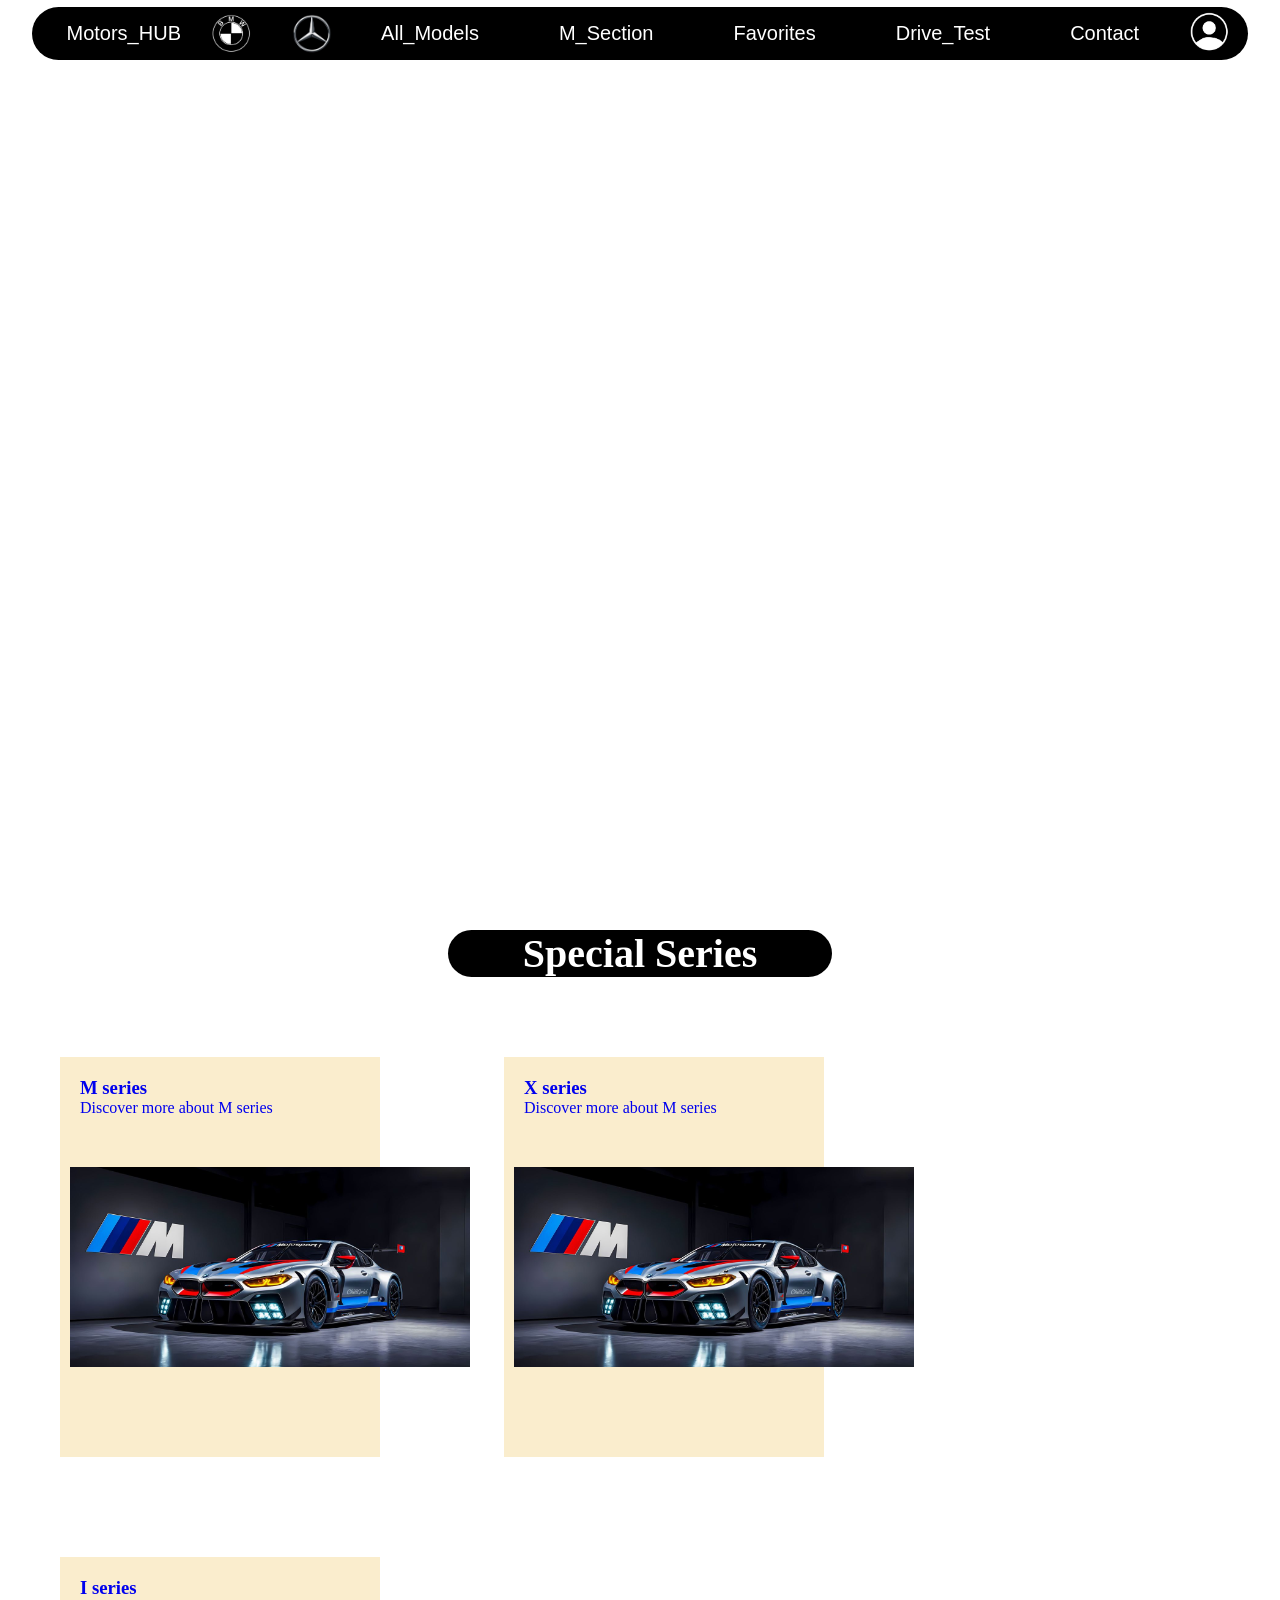
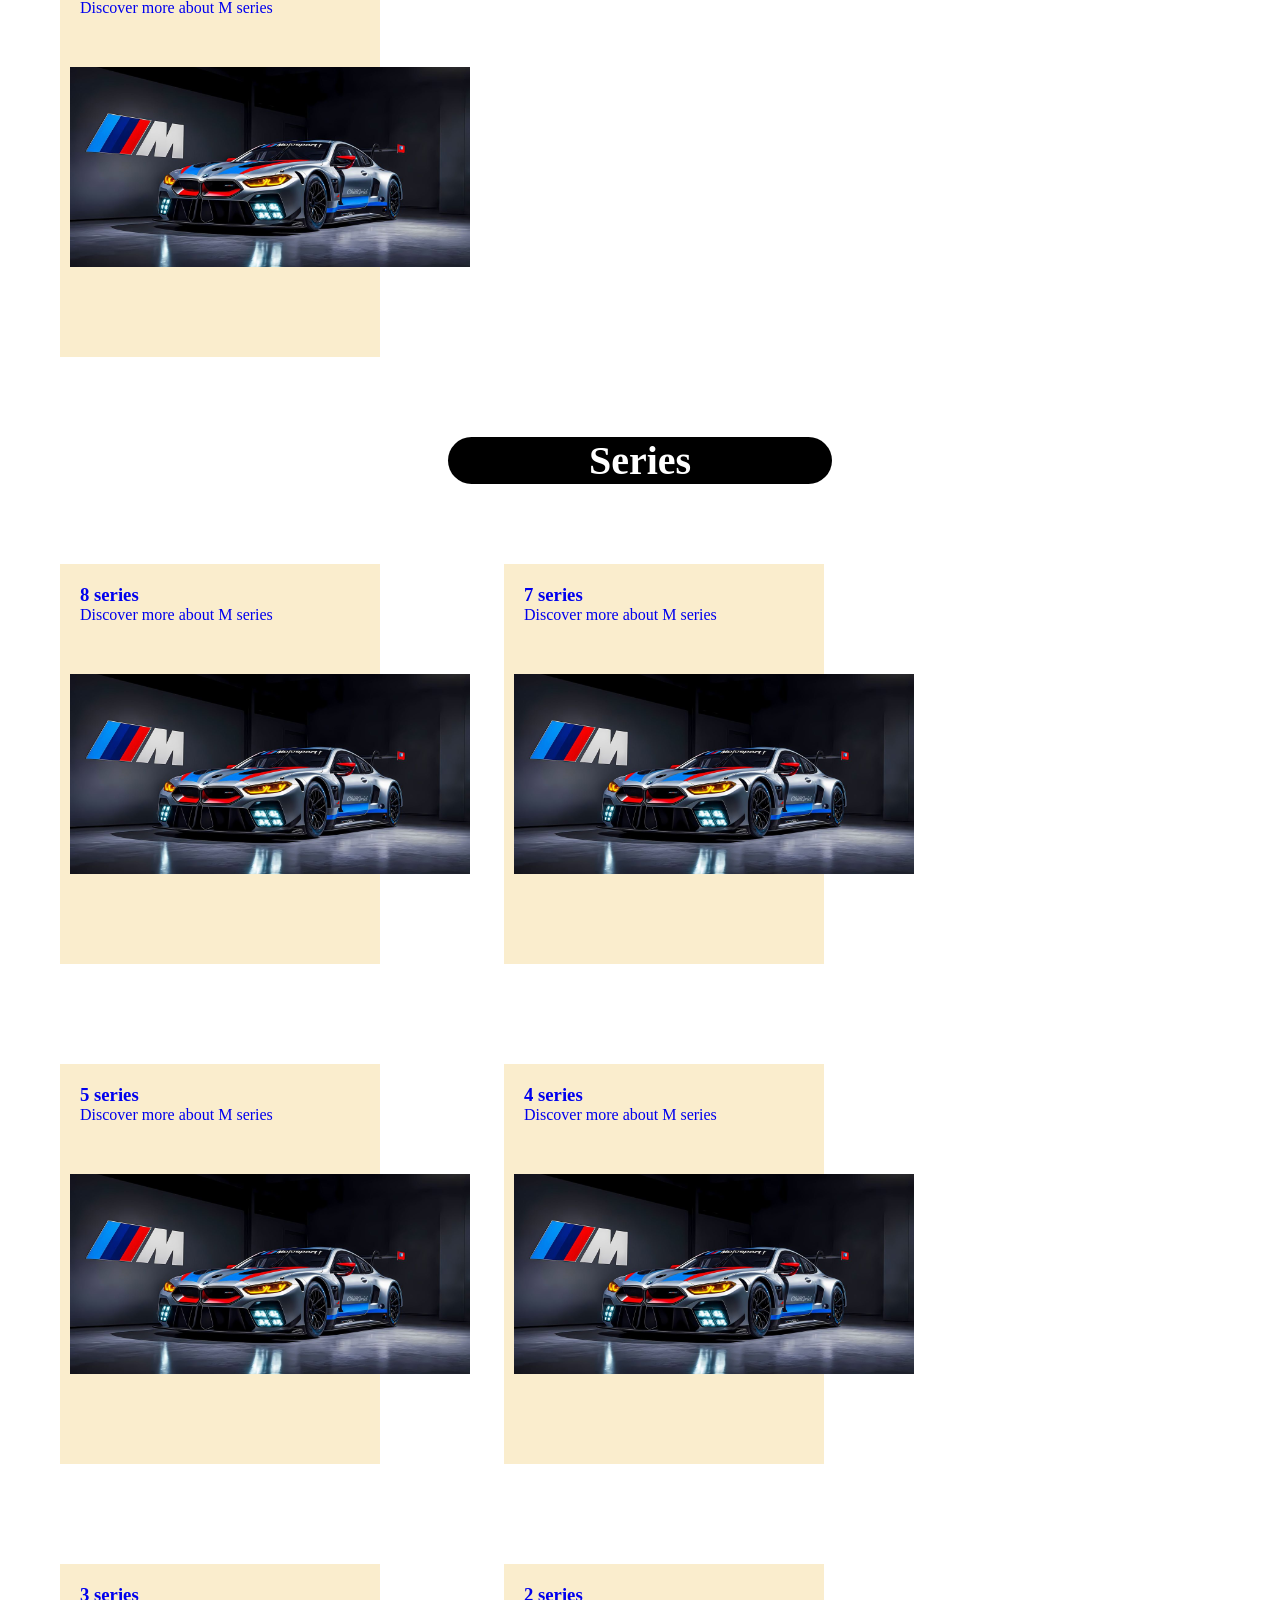
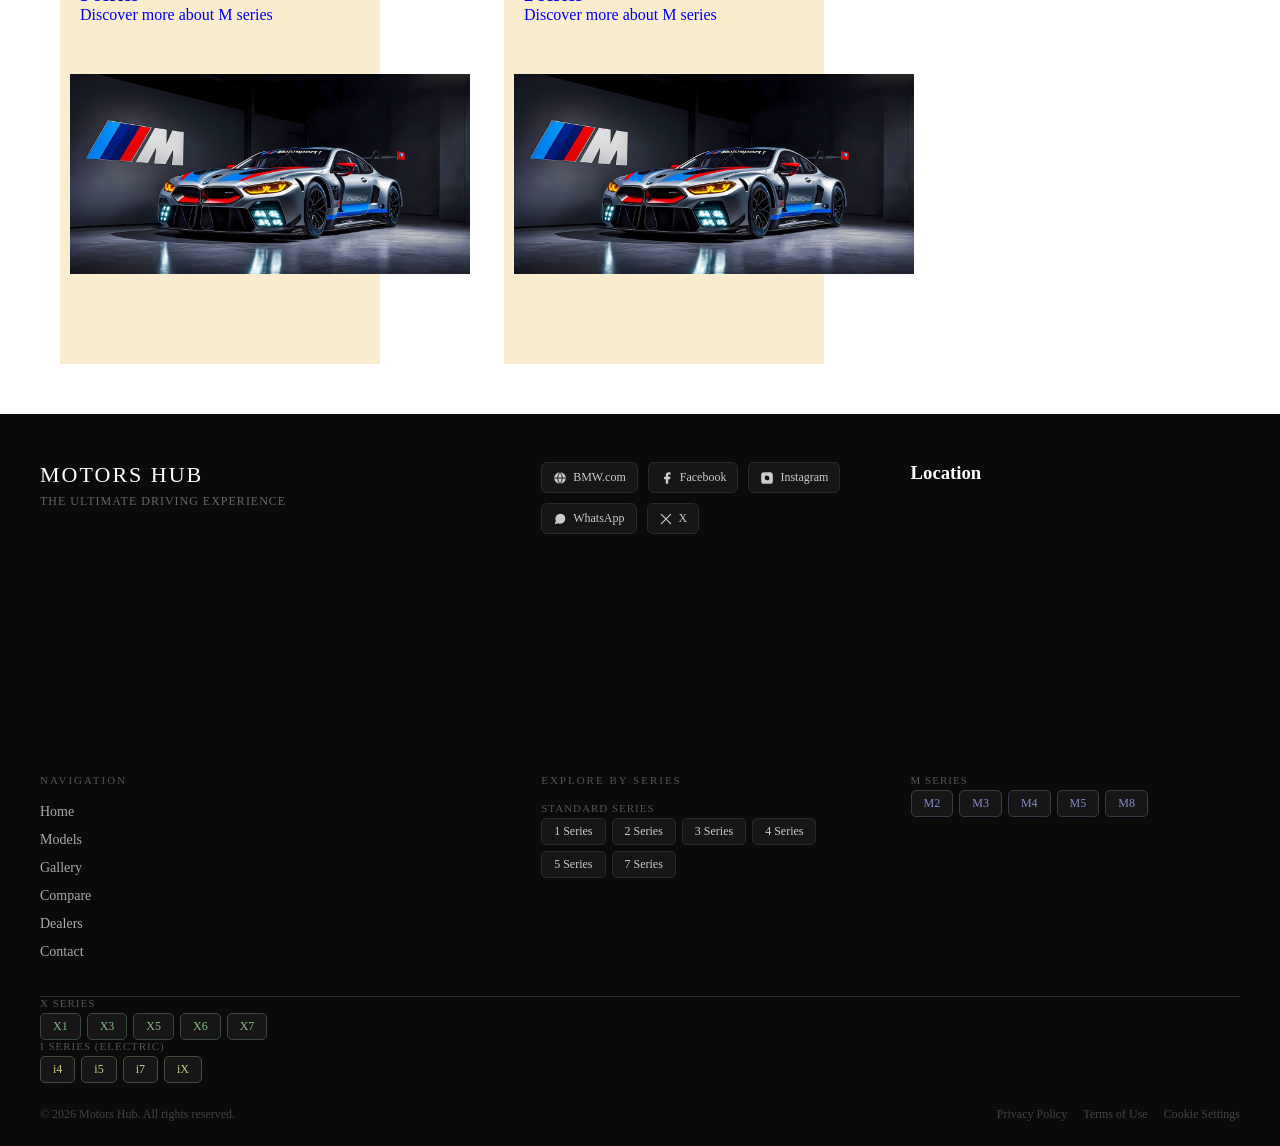
==== commit 9d5c836c: "edit" ====
--- a/index.html
+++ b/index.html
@@ -166,7 +166,7 @@
                     </a>
                 </div>
                 <div class="location">
-                <h2 class="header-location">Location</h2>
+                <h3 class="header-location">Location</h3>
                 <iframe src="https://www.google.com/maps/embed?pb=!1m18!1m12!1m3!1d3459.8471004833877!2d31.322294424172764!3d29.868683075012708!2m3!1f0!2f0!3f0!3m2!1i1024!2i768!4f13.1!3m3!1m2!1s0x145836f34a58de69%3A0x49853855f032462a!2z2KzYp9mF2LnYqSDYrdmE2YjYp9mG!5e0!3m2!1sar!2seg!4v1777856685751!5m2!1sar!2seg"
                  width="300" 
                  height="250"
